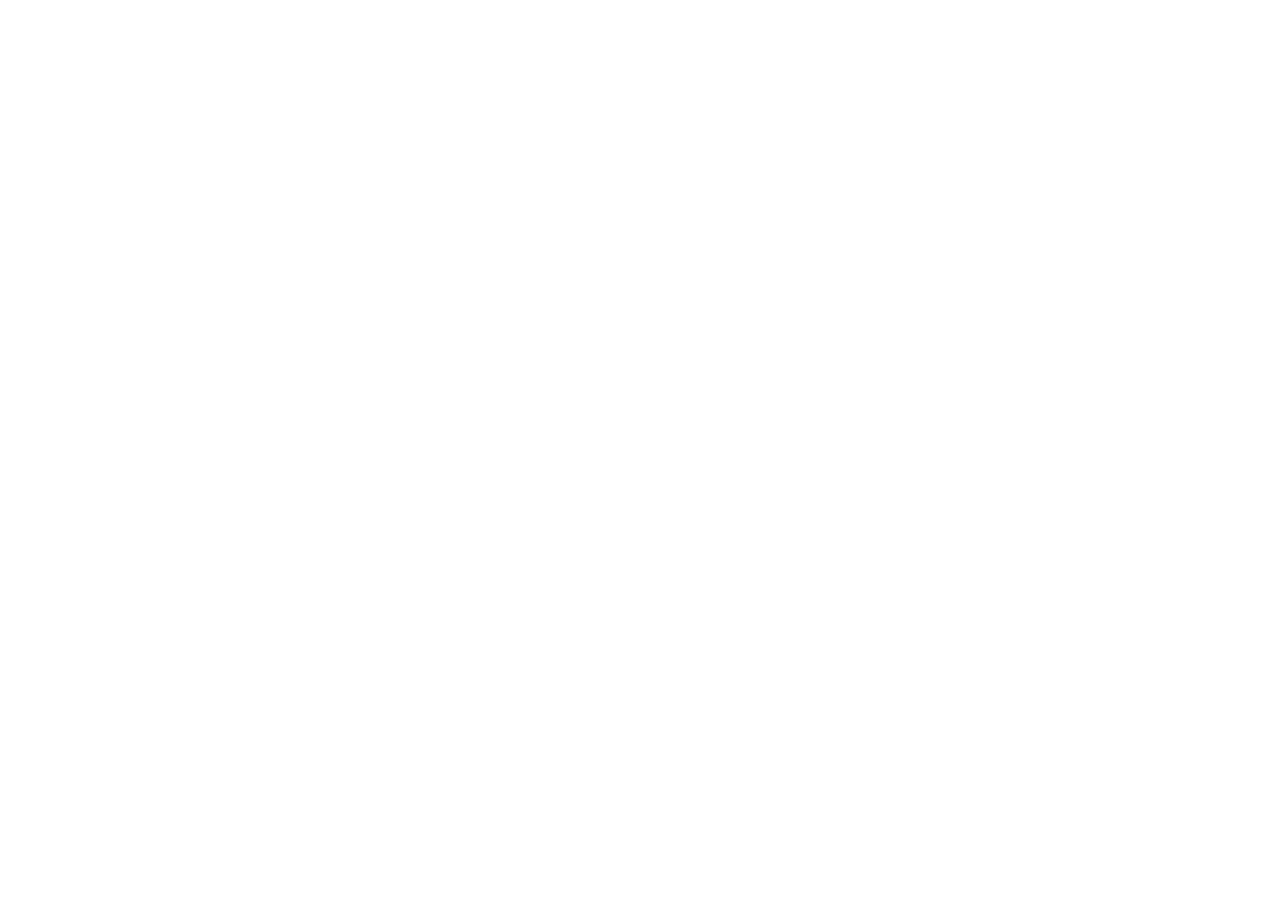
==== Index Principal/Index.html @ dc100b4b "Jesus (inicio)" ====
<!DOCTYPE html>
<html lang="es">
    <head>
        <meta charset="UTF-8">
        <meta name="viewport" content="width=device-width, initial-scale=1.0, maximum-scale=1.0">
        <meta http-equiv="X-UA-Compatible" content="IE=edge,chrome=1">
        <meta name="description" content="Pagina de soporte, support, bolsistas, practicantes, externos, desarrollo">
        <link rel="shortcut icon" type="image/x-icon" href="img/icono.ico">
        <title>Oficina de Soporte y Desarrollo Tecnologico</title>
    </head>
    <body>
        
    </body>
</html>
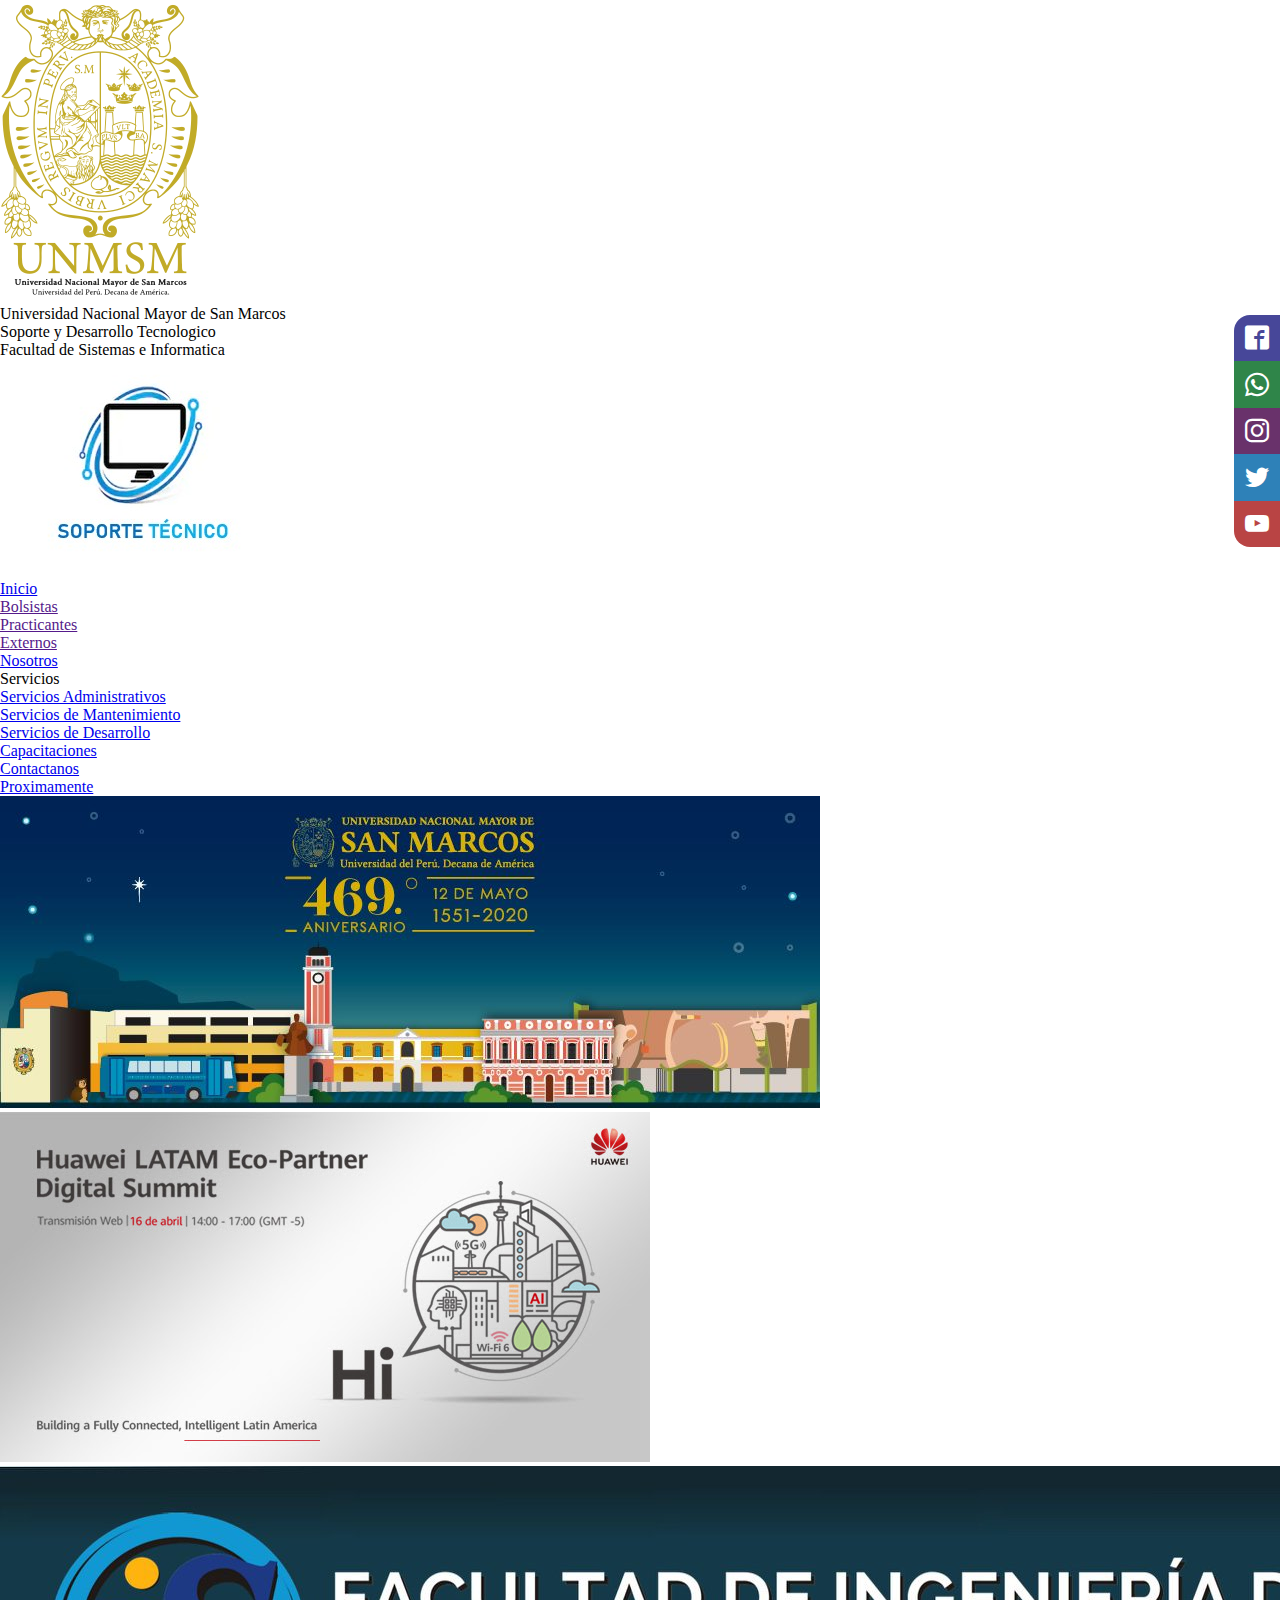
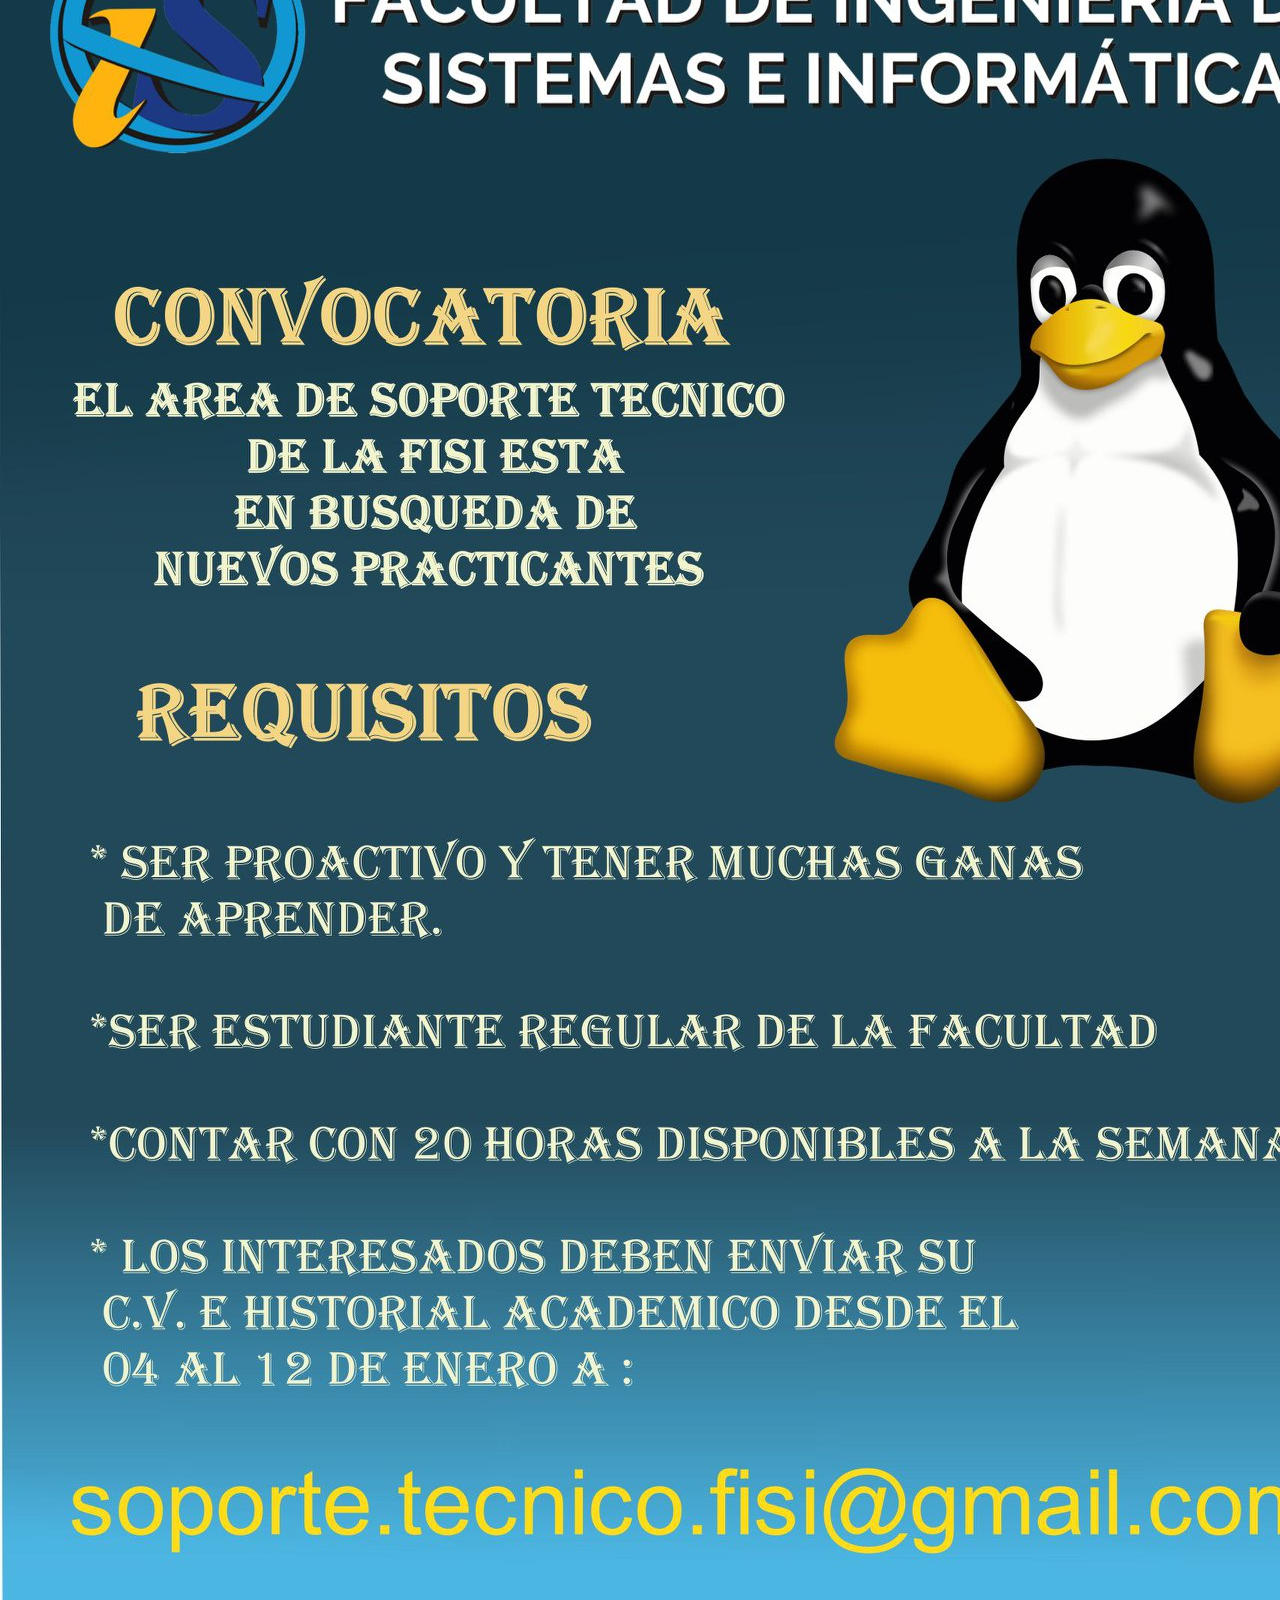
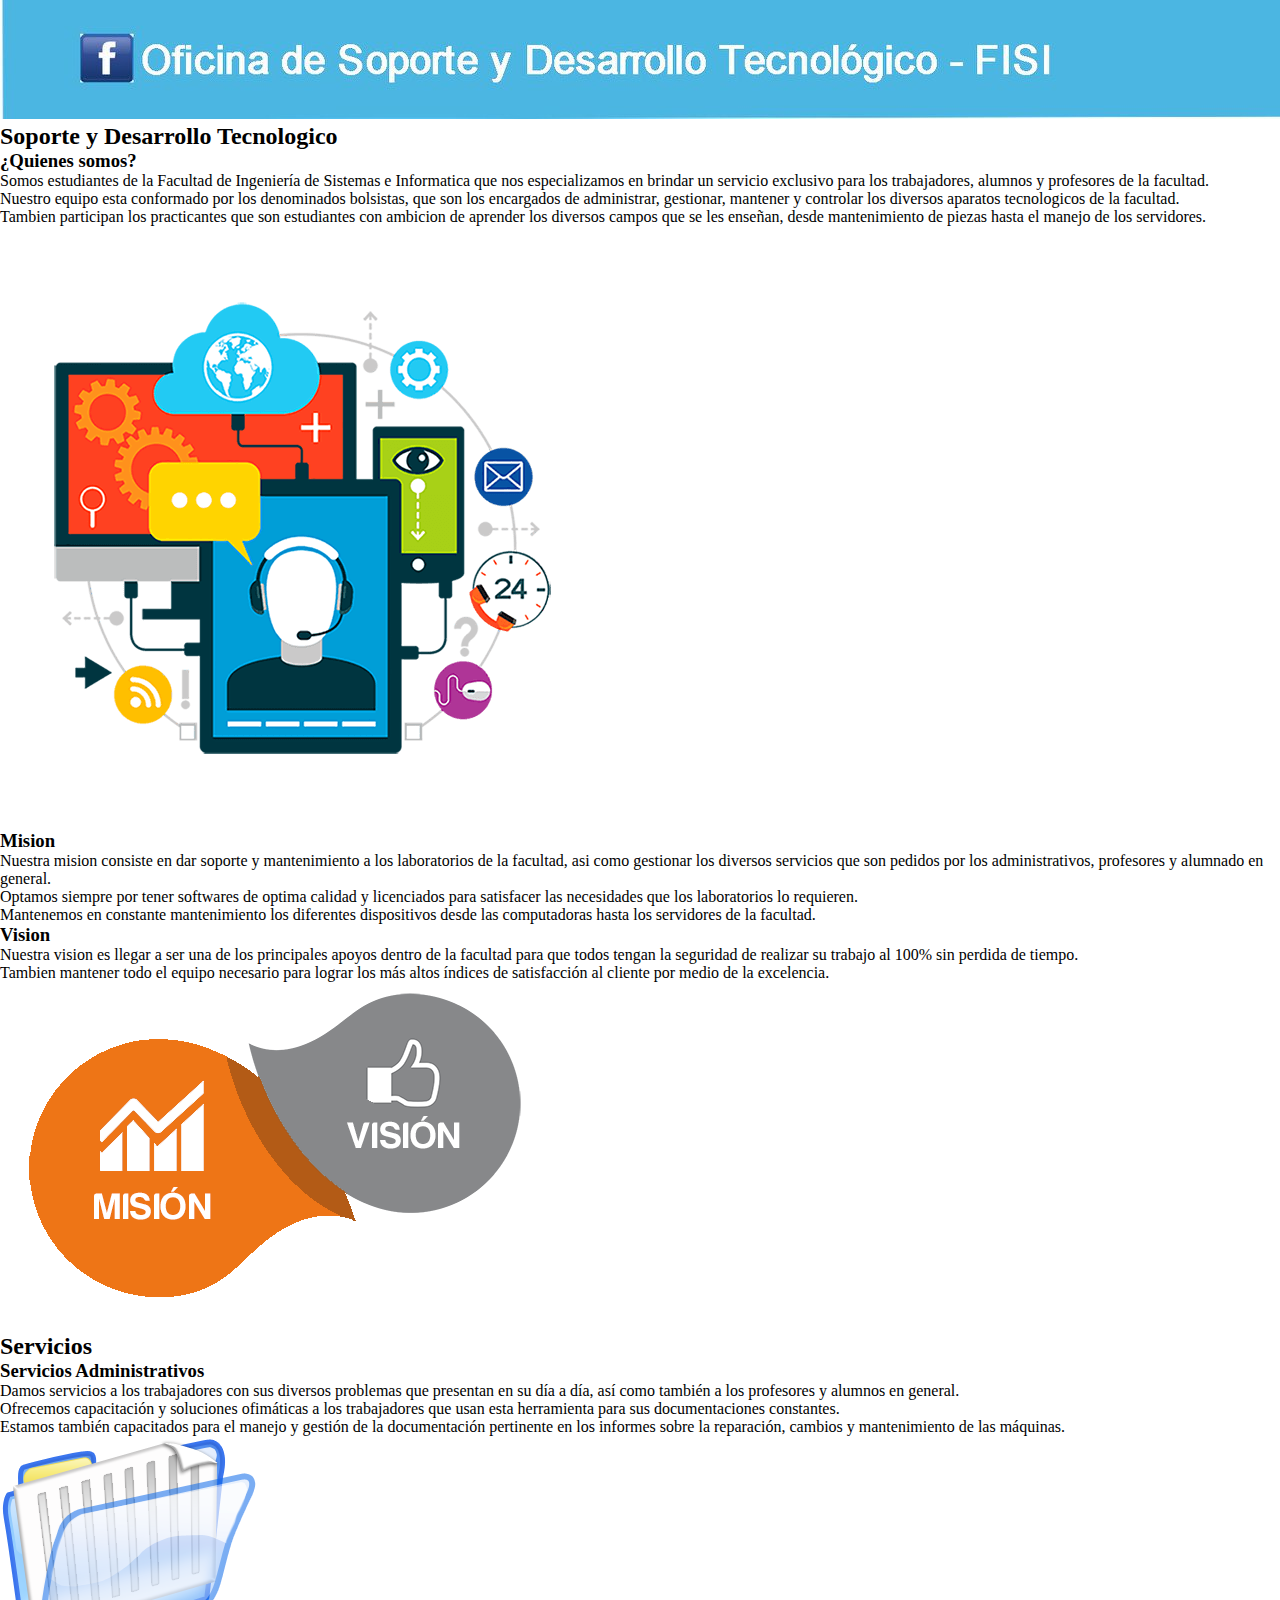
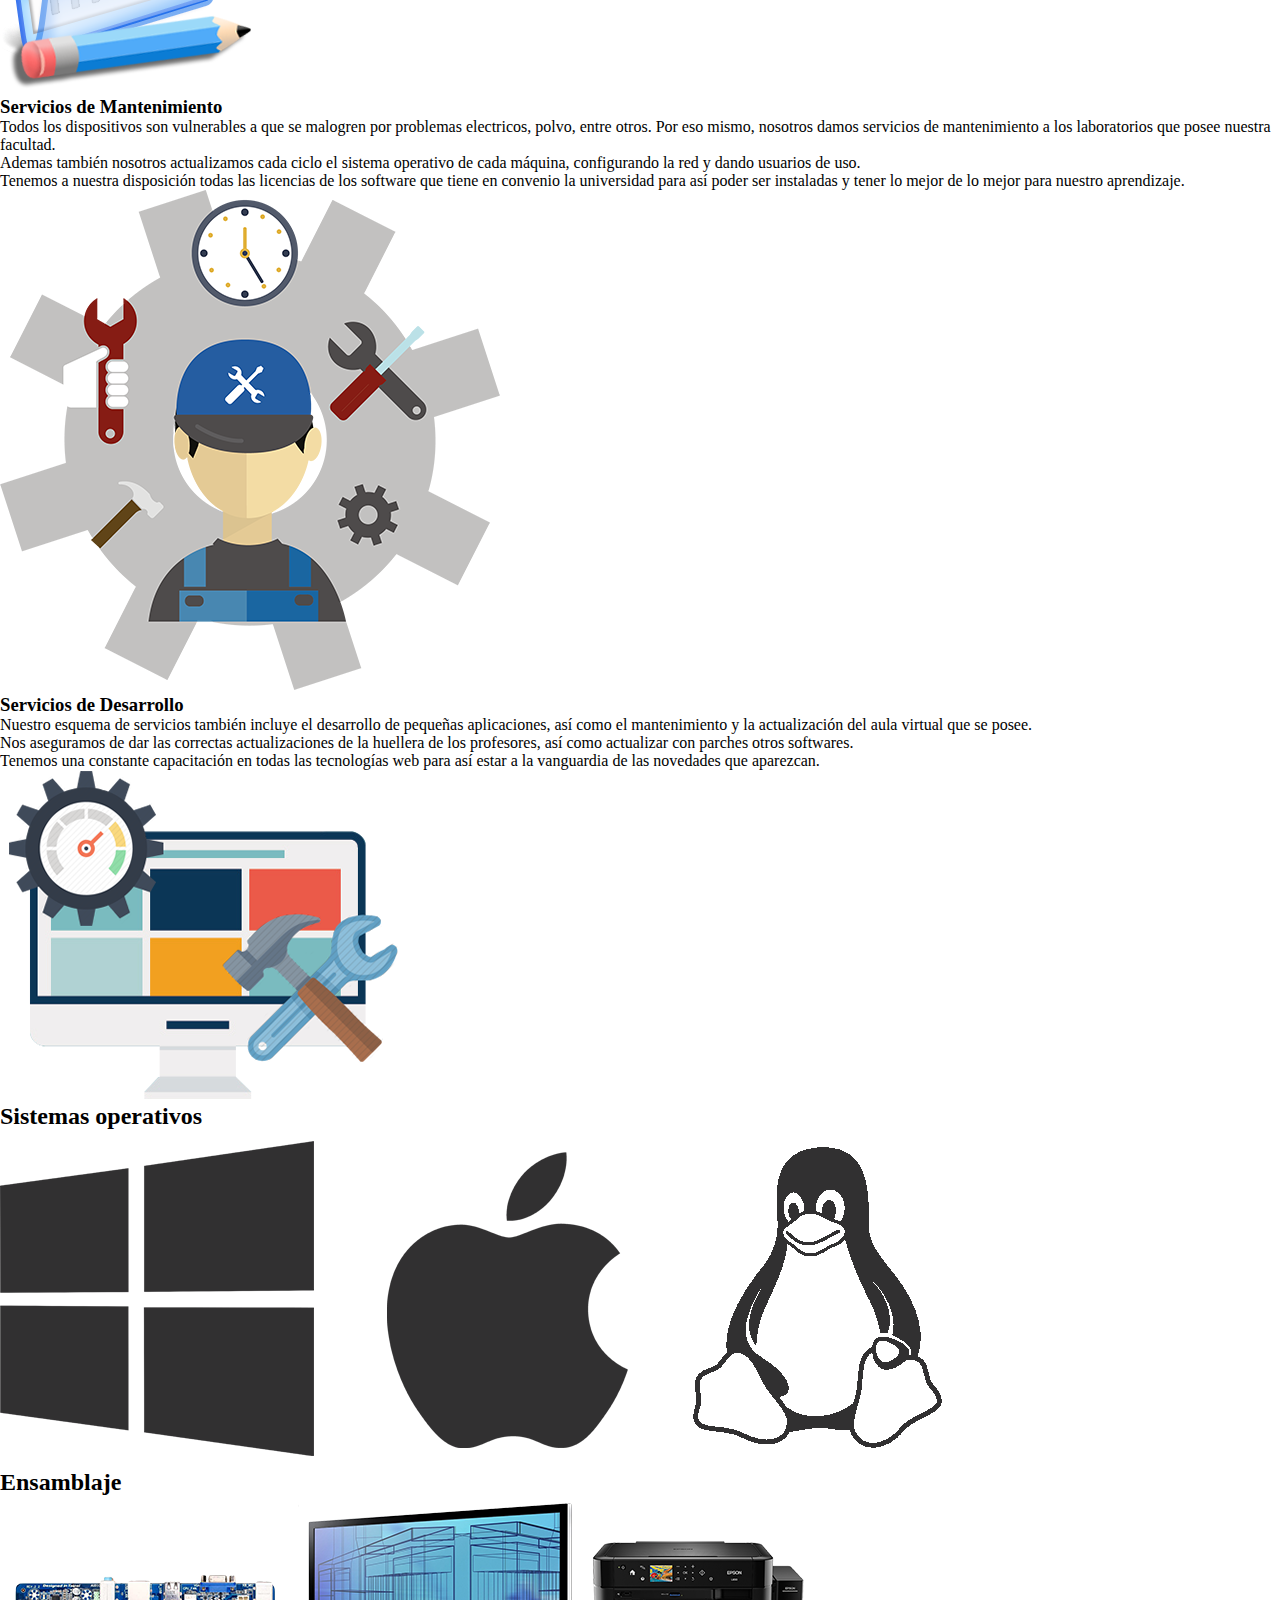
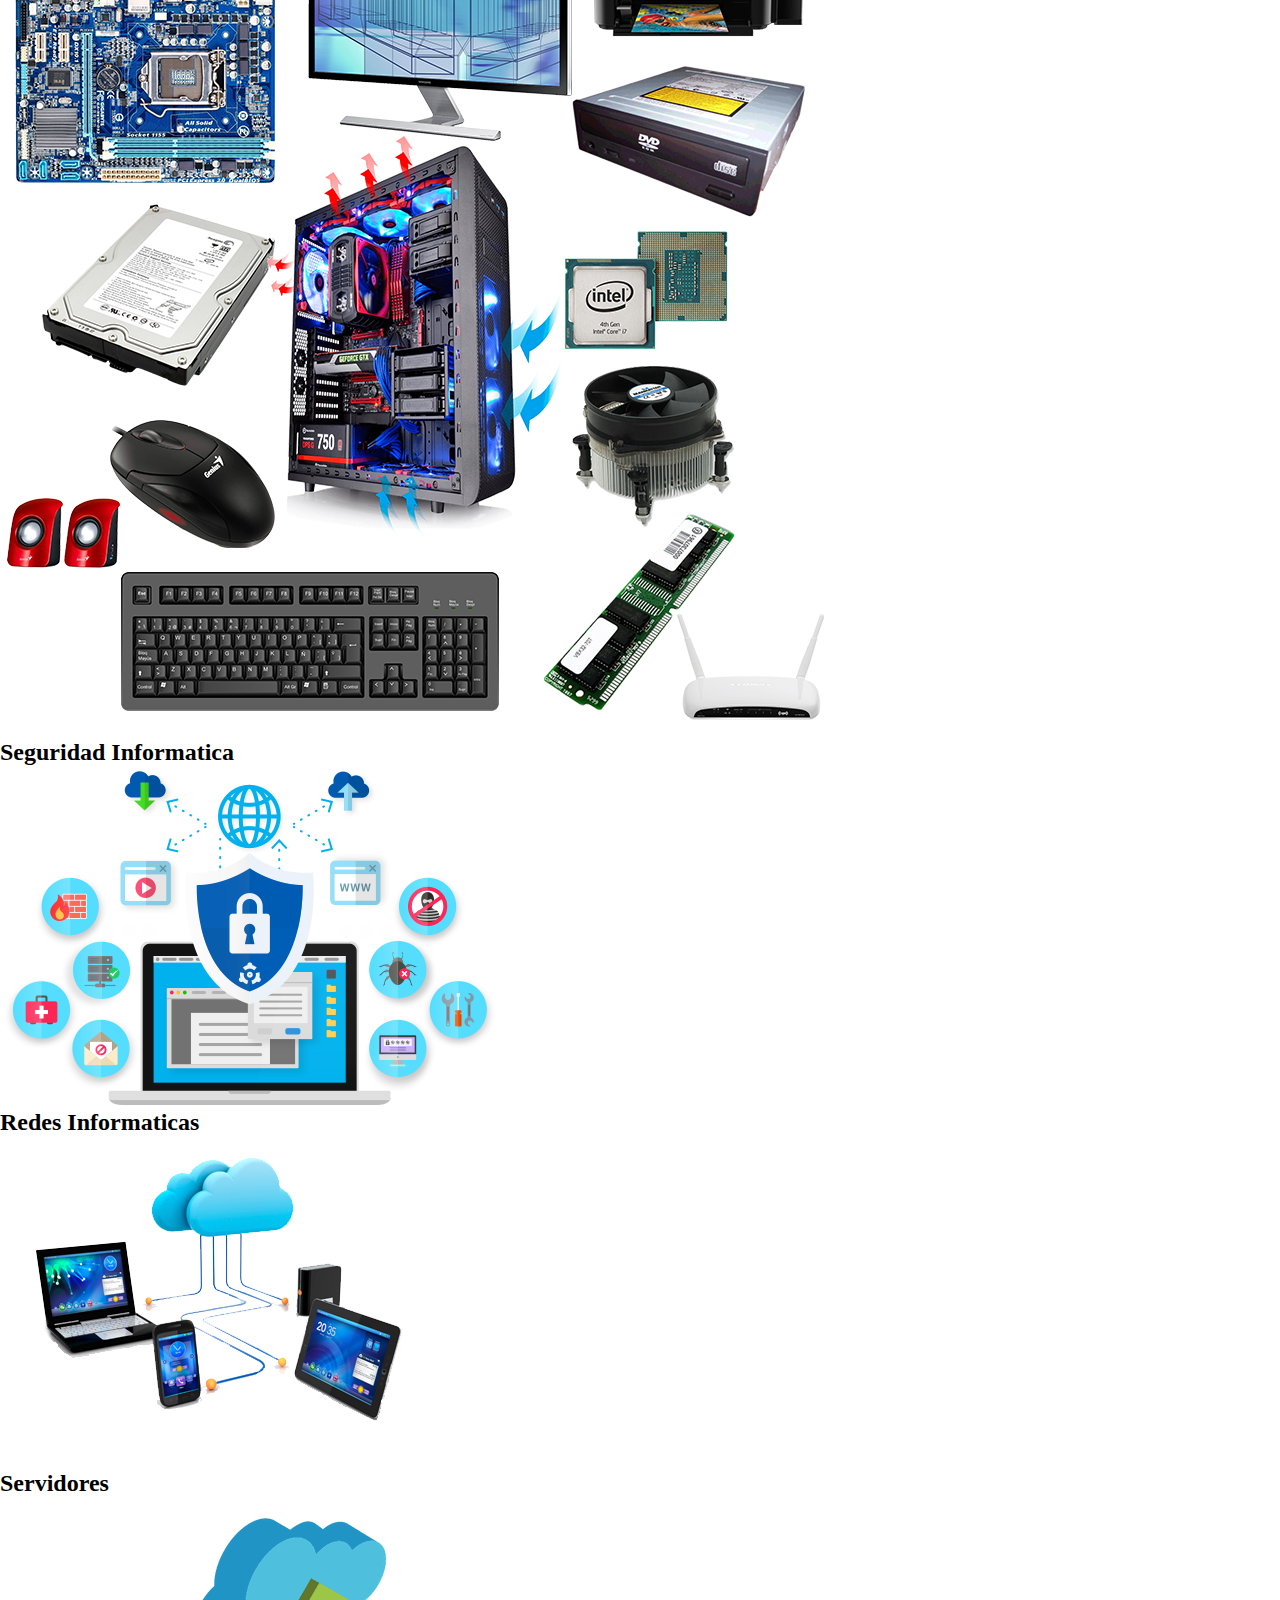
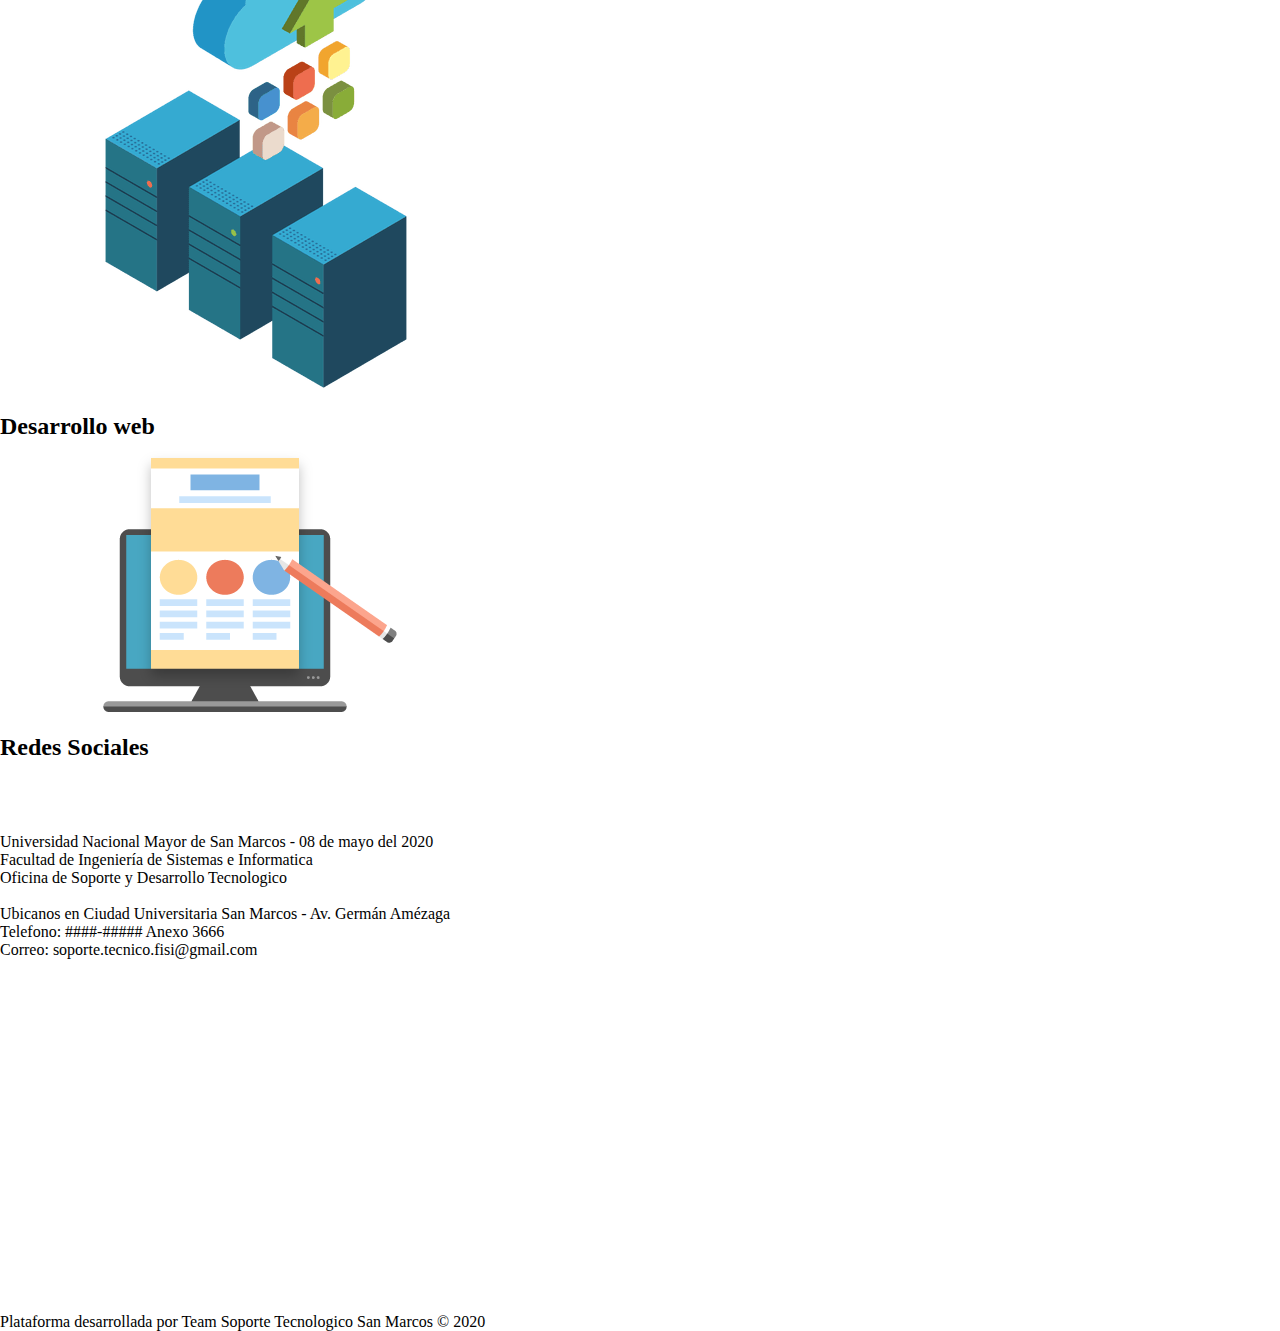
==== commit bba9e098: "Index-Esqueleto" ====
--- a/Index Principal/Index.html
+++ b/Index Principal/Index.html
@@ -2,13 +2,307 @@
 <html lang="es">
     <head>
         <meta charset="UTF-8">
-        <meta name="viewport" content="width=device-width, initial-scale=1.0, maximum-scale=1.0">
-        <meta http-equiv="X-UA-Compatible" content="IE=edge,chrome=1">
-        <meta name="description" content="Pagina de soporte, support, bolsistas, practicantes, externos, desarrollo">
+               
+        <meta name="author" content="Team Soporte Tecnologico San Marcos">
+        <meta name="copyright" content="Oficina de Soporte Tecnologico">
+        <meta name="description" content="Página Oficial de la Oficina de Soporte y Desarrollo Tecnologico - 
+                Bienvenidos al portal de soporte técnico de la Universidad Nacional Mayor de San Marcos 2020">
+        <meta name="keywords" content="Soporte Tecnico, soporte, UNMSM, Universidad Nacional Mayor de San
+                Marcos, desarrollo, Fisi, FISI, tecnología, Facultad de Sistemas e Informatica">
+        <meta name="robots" content="index,follow">
+        <meta http-equiv="PICS-Label" content='PICS-1.1 "1996.05.04708:15-0798" r(n0 s0 v0 l0)'>
+        <meta http-equiv="X-UA-Compatible" content="IE=edge,chrome=1">        
+        <meta name="viewport" content="width=device-width, initial-scale=1">
+
+        <title>Oficina de Soporte y Desarrollo Tecnologico</title>
+        
         <link rel="shortcut icon" type="image/x-icon" href="img/icono.ico">
-        <title>Oficina de Soporte y Desarrollo Tecnologico</title>
+
+        <link rel="stylesheet" type="text/css" href="css/estilo_hoja.css">  
+        <link rel="stylesheet" type="text/css" href="css/estilo_efectos.css">
+        <link rel="stylesheet" type="text/css" href="css/fonts.css">
+        
+        <script src="js/animaciones.js"></script>
     </head>
+    
     <body>
+        <div id="contenedor-carga">
+            <div id="carga"></div>
+        </div>
+
+        <header>
+            <div>
+                <figure>
+                    <img src="img/unmsm.png">
+                </figure>
+
+                <p> Universidad Nacional Mayor de San Marcos </p>
+                <p> Soporte y Desarrollo Tecnologico </p>
+                <p> Facultad de Sistemas e Informatica </p>
+
+                <figure>
+                    <img src="img/icono.jpeg">
+                </figure>
+            </div>
+
+            <nav>
+                <ul>
+                    <li><a href="Index.html" > Inicio </a></li>
+                    <li><a href="" > Bolsistas </a></li>
+                    <li><a href="" > Practicantes </a></li>
+                    <li><a href="" > Externos </a></li>
+                </ul>
+            </nav>
+        </header>
+
+        <aside>
+            <ul>
+                <li><a href="Index.html#Nosotros"> Nosotros </a></li>
+                <li>
+                    <a> Servicios </a>
+                    <ul>
+                        <li><a href="Index.html#Servadmi"> Servicios Administrativos </a></li>
+                        <li><a href="Index.html#Servmante"> Servicios de Mantenimiento </a></li>
+                        <li><a href="Index.html#Servdesarr"> Servicios de Desarrollo </a></li>
+                    </ul>
+                </li>
+                <li><a href="Index.html#Capacitaciones"> Capacitaciones </a></li>
+                <li><a href="Index.html#Contacto"> Contactanos </a></li>
+                <li><a href="Index.html#Proximamente"> Proximamente </a></li>
+            </ul>
+        </aside>
+
+        <div id="social-bar">
+            <a href="https://www.facebook.com/SyD.FISI/" class="icon icon-facebook2" target="_blank"></a>
+            <a href="" class="icon icon-whatsapp" target="_blank"></a>
+            <a href="" class="icon icon-instagram" target="_blank"></a>
+            <a href="" class="icon icon-twitter" target="_blank"></a>
+            <a href="" class="icon icon-youtube" target="_blank"></a>         
+        </div>
         
+        <section id=main>
+            <section>
+                <figure>
+                    <img src="img/ima1.jpg">
+                </figure>
+
+                <figure>
+                    <img src="img/ima2.jpg">
+                </figure>
+
+                <figure>
+                    <img src="img/ima3.jpg">
+                </figure>
+            </section>
+
+            <section id=Nosotros>
+                <div>
+                    <h2> Soporte y Desarrollo Tecnologico </h2>
+
+                    <div>
+                        <h3> ¿Quienes somos? </h3>
+
+                        <p>
+                            Somos estudiantes de la Facultad de Ingeniería de Sistemas e Informatica que nos 
+                            especializamos en brindar un servicio exclusivo para los trabajadores, alumnos y 
+                            profesores de la facultad. <br>
+                            Nuestro equipo esta conformado por los denominados bolsistas, que son los encargados 
+                            de administrar, gestionar, mantener y controlar los diversos aparatos tecnologicos
+                            de la facultad. <br>
+                            Tambien participan los practicantes que son estudiantes con ambicion de aprender los
+                            diversos campos que se les enseñan, desde mantenimiento de piezas hasta el manejo de 
+                            los servidores.
+                        </p>
+
+                        <figure>
+                            <img src="img/imagen1.png">
+                        </figure>
+                    </div>
+
+                    <div>
+                        <div>
+                            <h3> Mision </h3>
+                            
+                            <p>
+                                Nuestra mision consiste en dar soporte y mantenimiento a los laboratorios de 
+                                la facultad, asi como gestionar los diversos servicios que son pedidos por los
+                                administrativos, profesores y alumnado en general. <br>
+                                Optamos siempre por tener softwares de optima calidad y licenciados para satisfacer
+                                las necesidades que los laboratorios lo requieren. <br>
+                                Mantenemos en constante mantenimiento los diferentes dispositivos desde las
+                                computadoras hasta los servidores de la facultad. <br>
+                            </p>
+                        </div>
+
+                        <div>
+                            <h3> Vision </h3>
+                            <p>
+                                Nuestra vision es llegar a ser una de los principales apoyos dentro de la facultad
+                                para que todos tengan la seguridad de realizar su trabajo al 100% sin perdida de tiempo. <br>
+                                Tambien mantener todo el equipo necesario para lograr los más altos índices de satisfacción
+                                al cliente por medio de la excelencia. <br>
+                            </p>
+                        </div>
+
+                        <figure>
+                            <img src="img/mision-vision.png">
+                        </figure>
+                    </div>
+                </div>
+            </section>
+
+            <section>
+                <h2> Servicios </h2>
+
+                <div id="Servadmi">
+                    <h3> Servicios Administrativos </h3>
+
+                    <p> 
+                        Damos servicios a los trabajadores con sus diversos problemas que presentan en su
+                        día a día, así como también a los profesores y alumnos en general. <br>
+                        Ofrecemos capacitación y soluciones ofimáticas a los trabajadores que usan esta 
+                        herramienta para sus documentaciones constantes. <br>
+                        Estamos también capacitados para el manejo y gestión de la documentación pertinente
+                        en los informes sobre la reparación, cambios y mantenimiento de las máquinas. <br> 
+                    </p>
+                   
+                    <figure>
+                        <img src="img/documentos.png">
+                    </figure>
+                </div>
+
+                <div id="Servmante">
+                    <h3> Servicios de Mantenimiento </h3>
+
+                    <p>
+                        Todos los dispositivos son vulnerables a que se malogren por problemas electricos,
+                        polvo, entre otros. Por eso mismo, nosotros damos servicios de mantenimiento a los
+                        laboratorios que posee nuestra facultad. <br>
+                        Ademas también nosotros actualizamos cada ciclo el sistema operativo de cada máquina,
+                        configurando la red y dando usuarios de uso. <br>
+                        Tenemos a nuestra disposición todas las licencias de los software que tiene en convenio
+                        la universidad para así poder ser instaladas y tener lo mejor de lo mejor para nuestro
+                        aprendizaje. <br>
+                    </p>
+
+                    <figure>
+                        <img src="img/mantenimiento.png">
+                    </figure>
+                </div>
+
+                <div id="Servdesarr">
+                    <h3> Servicios de Desarrollo </h3>
+
+                    <p>
+                        Nuestro esquema de servicios también incluye el desarrollo de pequeñas aplicaciones, así
+                        como el mantenimiento y la actualización del aula virtual que se posee. <br>
+                        Nos aseguramos de dar las correctas actualizaciones de la huellera de los profesores, así
+                        como actualizar con parches otros softwares. <br>
+                        Tenemos una constante capacitación en todas las tecnologías web para así estar a la vanguardia
+                        de las novedades que aparezcan. <br>
+                    </p>
+
+                    <figure>
+                        <img src="img/desarrollo.png">
+                    </figure>
+                </div>
+            </section>
+            
+            <section id="Capacitaciones">
+                <div>
+                    <h2> Sistemas operativos </h2>
+
+                    <figure>
+                        <img src="img/so.png">
+                    </figure>
+                </div>
+
+                <div>
+                    <h2> Ensamblaje </h2>
+
+                    <figure>
+                        <img src="img/ensamblaje.png">
+                    </figure>
+                </div>
+
+                <div>
+                    <h2> Seguridad Informatica </h2>
+
+                    <figure>
+                        <img src="img/sinfo.png">
+                    </figure>
+                </div>
+
+                <div>
+                    <h2> Redes Informaticas </h2>
+
+                    <figure>
+                        <img src="img/redes.png">
+                    </figure>
+                </div>
+
+                <div>
+                    <h2> Servidores </h2>
+
+                    <figure>
+                        <img src="img/servi.png">
+                    </figure>
+                </div>
+
+                <div>
+                    <h2> Desarrollo web </h2>
+
+                    <figure>
+                        <img src="img/web.png">
+                    </figure>
+                </div>
+            </section>
+
+            <section id="Contacto">
+                <div>
+
+                </div>
+            </section>
+
+            <section id="Proximamente">
+                <div>
+
+                </div>
+            </section>
+        </section>
+
+        <footer>
+            <div>
+                <div>
+                    <h2> Redes Sociales </h2>
+                    <div>
+                        <ul>
+                            <li></li>
+                            <li></li>
+                            <li></li>
+                            <li></li>  
+                        </ul>
+                    </div>
+                </div>
+                
+                <div>
+                    Universidad Nacional Mayor de San Marcos - 08 de mayo del 2020 <br>
+                    Facultad de Ingeniería de Sistemas e Informatica <br>
+                    Oficina de Soporte y Desarrollo Tecnologico <br> <br>
+                </div>
+            </div>
+
+            <div>
+                Ubicanos en 
+                Ciudad Universitaria San Marcos - Av. Germán Amézaga <br>
+                Telefono: ####-##### Anexo 3666 <br>
+                Correo: soporte.tecnico.fisi@gmail.com <br>
+                <iframe src="https://www.google.com/maps/embed?pb=!1m18!1m12!1m3!1d3901.8577527245575!2d-77.08759568362854!3d-12.053306690461687!2m3!1f0!2f0!3f0!3m2!1i1024!2i768!4f13.1!3m3!1m2!1s0x0%3A0x0!2zMTLCsDAzJzExLjkiUyA3N8KwMDUnMDcuNSJX!5e0!3m2!1ses-419!2spe!4v1588923038092!5m2!1ses-419!2spe" width="550" height="350" frameborder="0" tabindex="0"></iframe>
+            </div>
+
+            <div>
+                Plataforma desarrollada por Team Soporte Tecnologico San Marcos © 2020
+            </div>
+        </footer>
     </body>
 </html>--- a/Index Principal/css/estilo_efectos.css
+++ b/Index Principal/css/estilo_efectos.css
@@ -0,0 +1,95 @@
+*,*:after, *:before{
+    margin: 0;
+    padding: 0;
+    -webkit-box-sizing: border-box;
+    -moz-box-sizing: border-box;
+    box-sizing: border-box;
+}
+
+#contenedor-carga{
+    background-color: rgb(248, 248, 248);
+    height: 100%;
+    width: 100%;
+    position: fixed;
+    -webkit-transition: all 2.5s ease;
+    -o-transition: all 2.5s ease;
+    transition: all 2.5s ease;
+    z-index: 10000;
+}
+
+#carga{
+    border: 2.5px solid #ccc;
+    border-top-color: rgb(18, 19, 83);
+    border-top-style: groove;
+    height: 100px;
+    width: 100px;
+    border-radius: 100%;
+
+    position: absolute;
+    top: 0;
+    left: 0;
+    right: 0;
+    bottom: 0;
+    margin: auto;
+    -webkit-animation: girar 1.5s linear infinite;
+    -o-animation: girar 1.5s linear infinite;
+    animation: girar 1.5s linear infinite;
+}
+
+@keyframes girar{
+    from { transform: rotate(0deg);}
+    to { transform: rotate(360deg);}
+}
+
+#social-bar{
+    position: fixed;
+    right: 0;
+    top: 35%;
+    font-size: 1.5rem;
+    display: flex;
+    flex-direction: column;
+    align-items: flex-end;
+    z-index: 1000;
+}
+
+.icon{
+    color: white;
+    text-decoration: none;
+    padding: .7rem;
+    display: flex;
+    transition: all .5s;
+}
+
+.icon:first-child{
+    border-radius: 1rem 0 0 0;
+}
+
+.icon:last-child{
+    border-radius: 0 0 0 1rem;
+}
+
+.icon:hover{
+    padding-left: 3rem;
+    border-radius: 1rem 0 0 1rem;
+    box-shadow: 0 0 .5rem rgba(0, 0, 0, 0.42);
+}
+
+.icon-facebook2{
+    background: rgb(71, 71, 153);
+}
+
+.icon-whatsapp{
+    background: rgb(47, 133, 73);
+}
+
+.icon-instagram{
+    background: rgb(105, 50, 107);
+}
+
+.icon-twitter{
+    background: rgb(46, 129, 184);
+}
+
+.icon-youtube{
+    background: rgb(185, 68, 68);
+}--- a/Index Principal/css/fonts.css
+++ b/Index Principal/css/fonts.css
@@ -0,0 +1,42 @@
+@font-face {
+  font-family: 'icomoon';
+  src:  url('fonts/icomoon.eot?21xoeg');
+  src:  url('fonts/icomoon.eot?21xoeg#iefix') format('embedded-opentype'),
+    url('fonts/icomoon.ttf?21xoeg') format('truetype'),
+    url('fonts/icomoon.woff?21xoeg') format('woff'),
+    url('fonts/icomoon.svg?21xoeg#icomoon') format('svg');
+  font-weight: normal;
+  font-style: normal;
+  font-display: block;
+}
+
+[class^="icon-"], [class*=" icon-"] {
+  /* use !important to prevent issues with browser extensions that change fonts */
+  font-family: 'icomoon' !important;
+  speak: none;
+  font-style: normal;
+  font-weight: normal;
+  font-variant: normal;
+  text-transform: none;
+  line-height: 1;
+
+  /* Better Font Rendering =========== */
+  -webkit-font-smoothing: antialiased;
+  -moz-osx-font-smoothing: grayscale;
+}
+
+.icon-facebook2:before {
+  content: "\ea91";
+}
+.icon-instagram:before {
+  content: "\ea92";
+}
+.icon-whatsapp:before {
+  content: "\ea93";
+}
+.icon-twitter:before {
+  content: "\ea96";
+}
+.icon-youtube:before {
+  content: "\ea9d";
+}
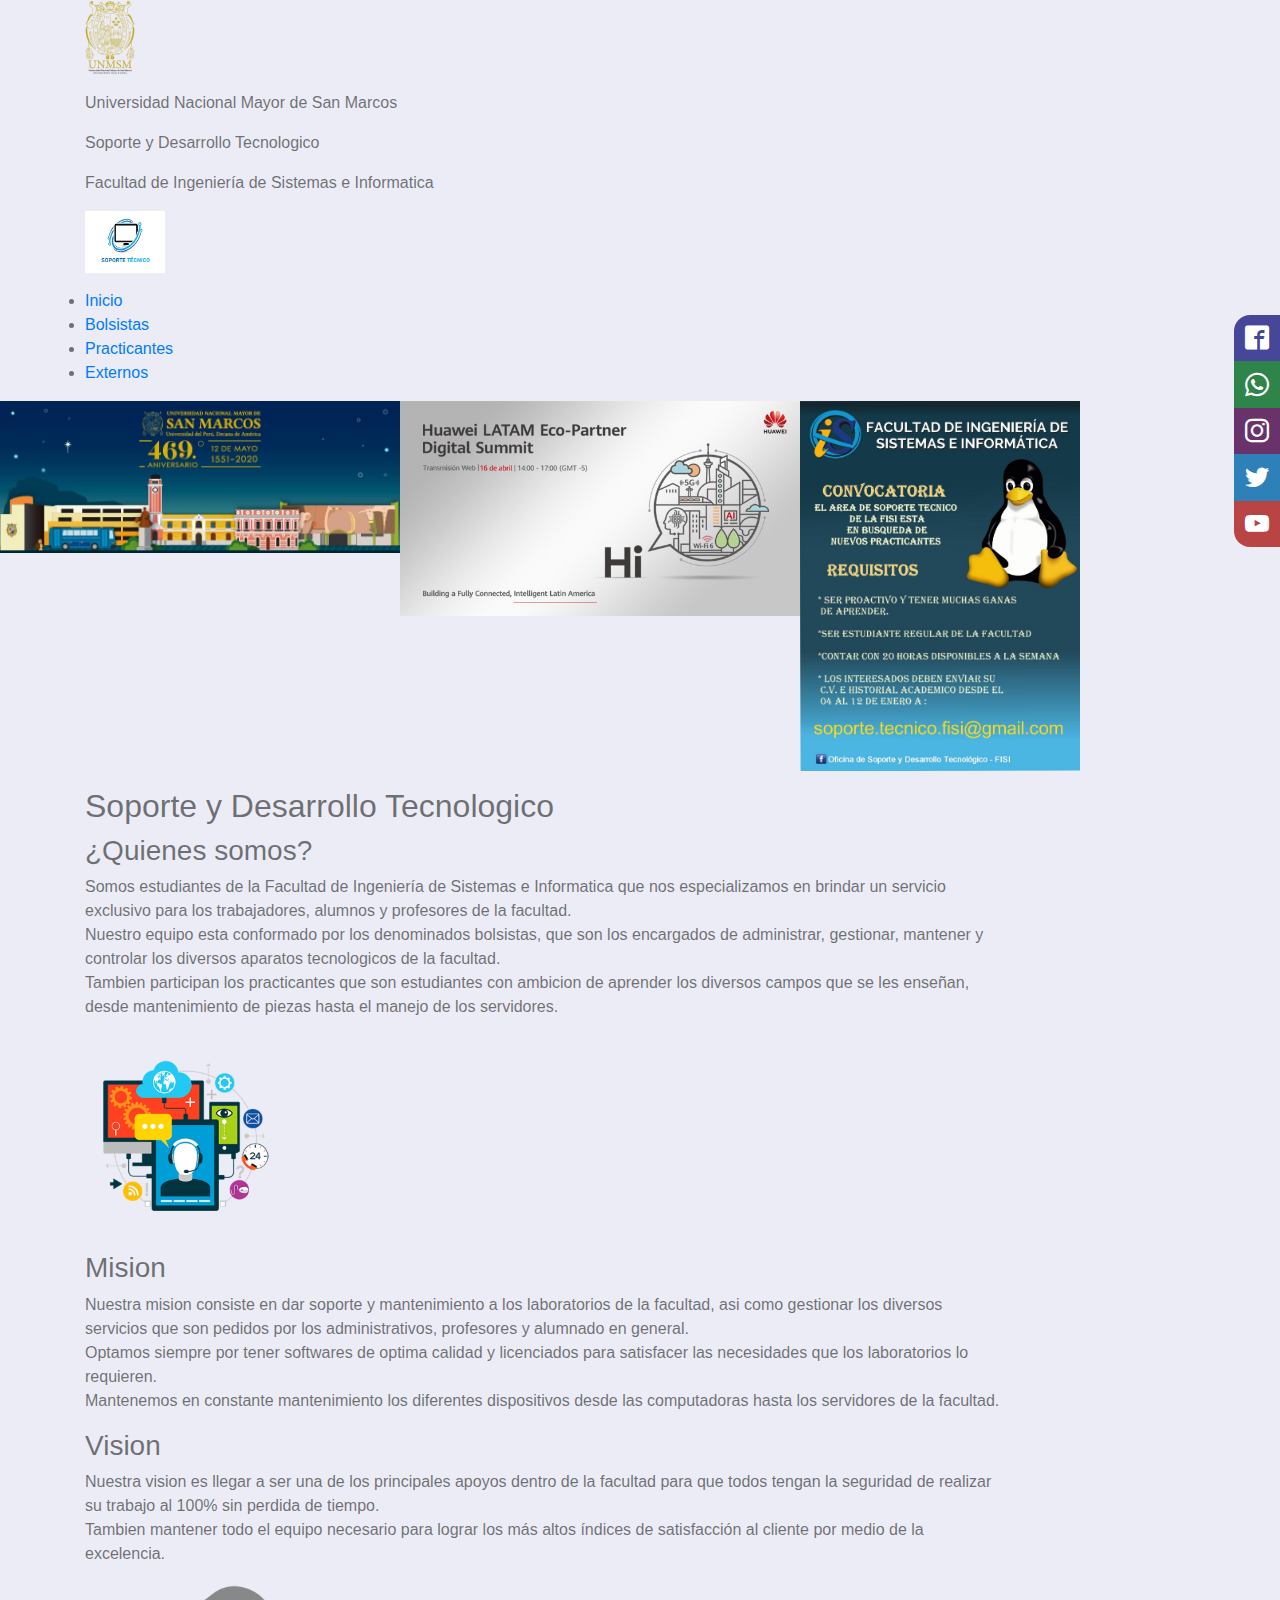
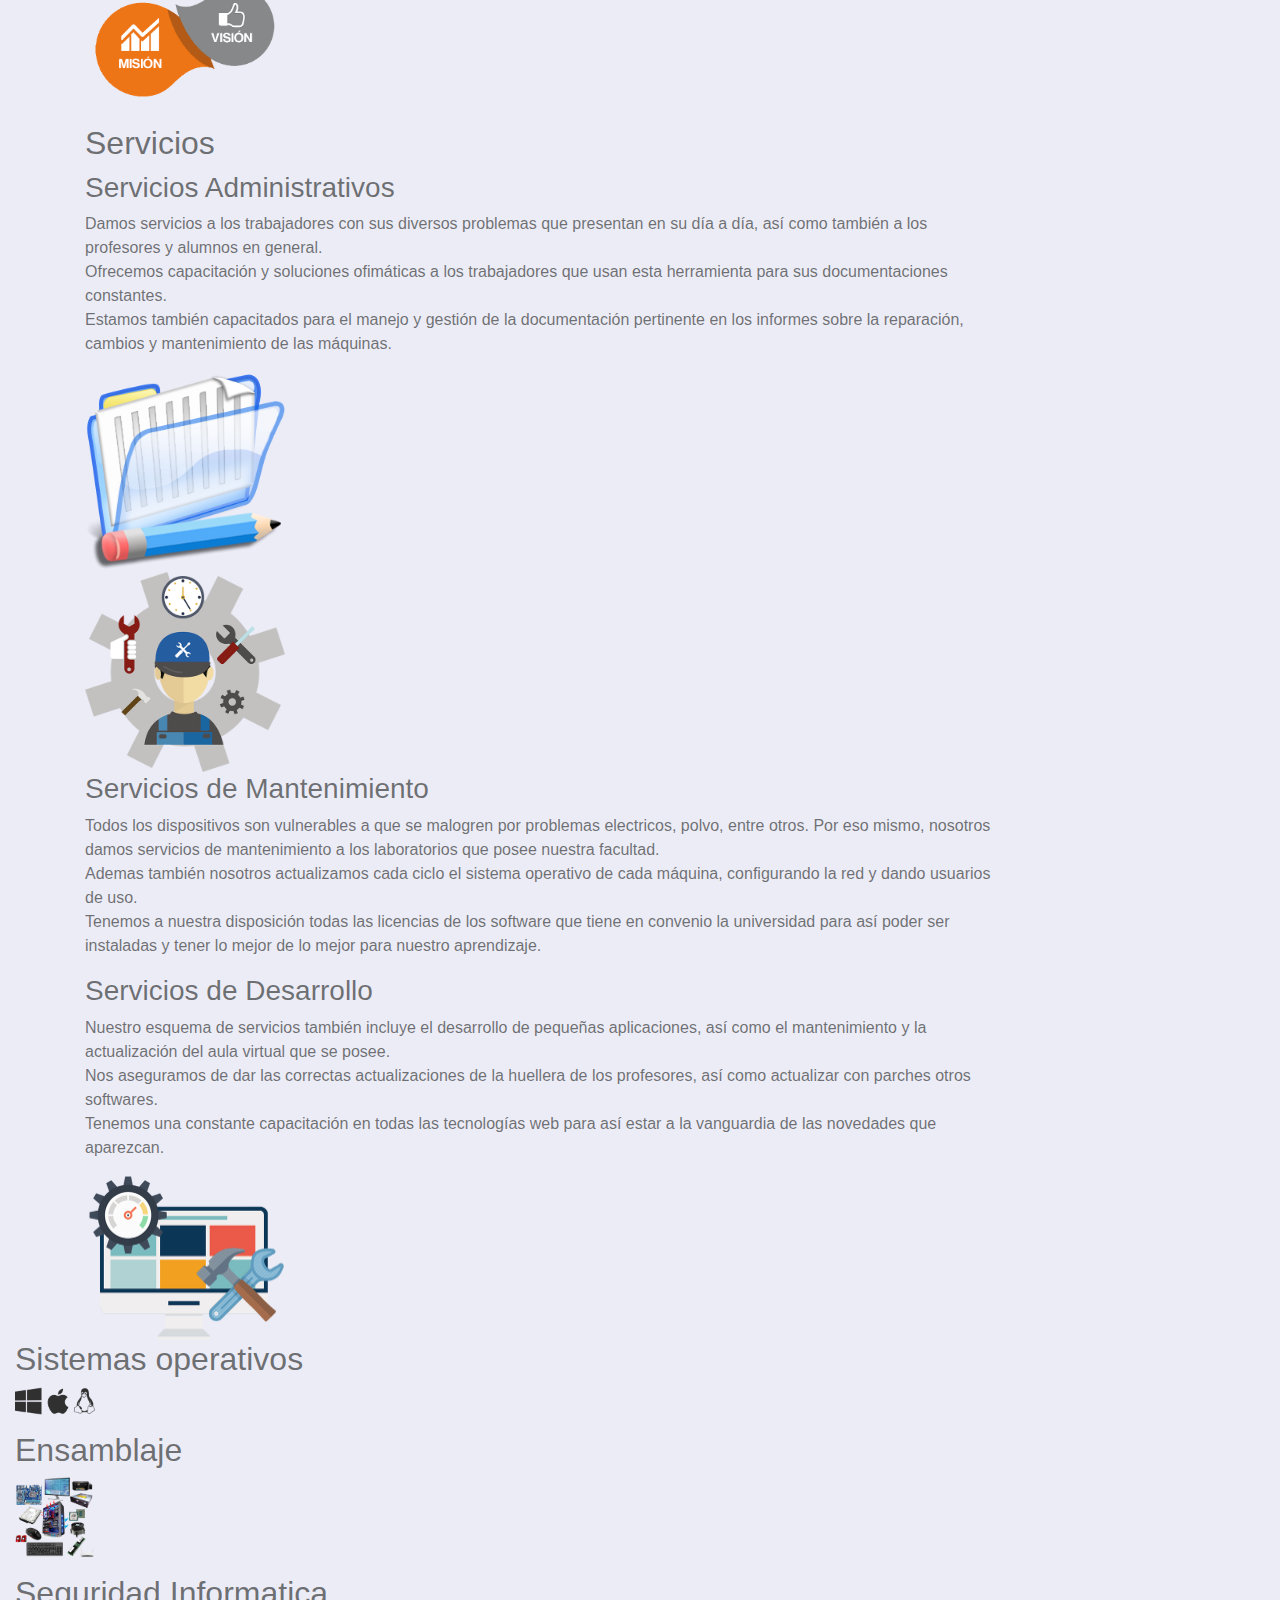
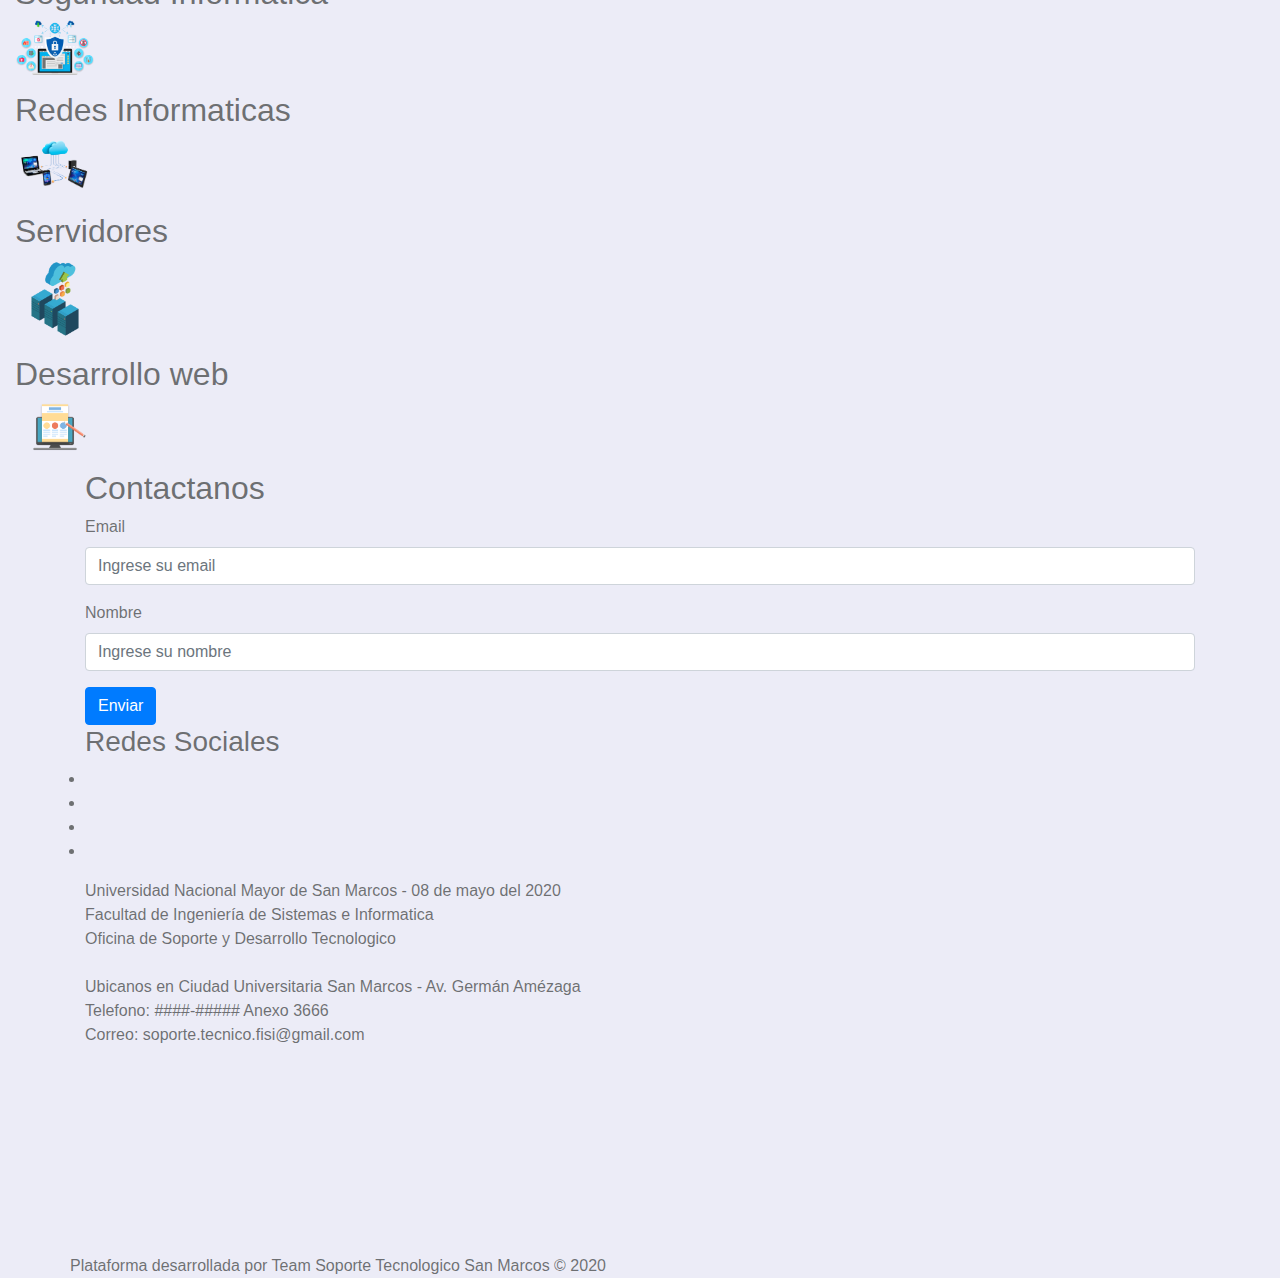
==== commit 099e01c3: "Actualizacion-Esqueleto arreglado" ====
--- a/Index Principal/Index.html
+++ b/Index Principal/Index.html
@@ -12,7 +12,10 @@
         <meta name="robots" content="index,follow">
         <meta http-equiv="PICS-Label" content='PICS-1.1 "1996.05.04708:15-0798" r(n0 s0 v0 l0)'>
         <meta http-equiv="X-UA-Compatible" content="IE=edge,chrome=1">        
-        <meta name="viewport" content="width=device-width, initial-scale=1">
+        <meta name="viewport" content="width=device-width, initial-scale=1, shrink-to-fit=no">
+
+        <!-- Bootstrap CSS -->
+        <link rel="stylesheet" type="text/css" href="css/bootstrap.min.css">
 
         <title>Oficina de Soporte y Desarrollo Tecnologico</title>
         
@@ -28,25 +31,30 @@
     <body>
         <div id="contenedor-carga">
             <div id="carga"></div>
+            
+                <img src="img/icono.ico">
+            
         </div>
 
-        <header>
-            <div>
-                <figure>
+        <header class="container">
+            <div class="row">
+                <figure id="cabimg1" class="col-5">
                     <img src="img/unmsm.png">
                 </figure>
 
-                <p> Universidad Nacional Mayor de San Marcos </p>
-                <p> Soporte y Desarrollo Tecnologico </p>
-                <p> Facultad de Sistemas e Informatica </p>
-
-                <figure>
+                <div class="col-10">
+                    <p> Universidad Nacional Mayor de San Marcos </p>
+                    <p> Soporte y Desarrollo Tecnologico </p>
+                    <p> Facultad de Ingeniería de Sistemas e Informatica </p>
+                </div>
+
+                <figure id="cabimg2" class="col-5">
                     <img src="img/icono.jpeg">
                 </figure>
             </div>
 
-            <nav>
-                <ul>
+            <nav class="row">
+                <ul class="col-12">
                     <li><a href="Index.html" > Inicio </a></li>
                     <li><a href="" > Bolsistas </a></li>
                     <li><a href="" > Practicantes </a></li>
@@ -54,8 +62,8 @@
                 </ul>
             </nav>
         </header>
-
-        <aside>
+        
+        <aside style="display:none">
             <ul>
                 <li><a href="Index.html#Nosotros"> Nosotros </a></li>
                 <li>
@@ -73,88 +81,91 @@
         </aside>
 
         <div id="social-bar">
-            <a href="https://www.facebook.com/SyD.FISI/" class="icon icon-facebook2" target="_blank"></a>
-            <a href="" class="icon icon-whatsapp" target="_blank"></a>
-            <a href="" class="icon icon-instagram" target="_blank"></a>
-            <a href="" class="icon icon-twitter" target="_blank"></a>
-            <a href="" class="icon icon-youtube" target="_blank"></a>         
+            <a href="https://www.facebook.com/SyD.FISI/" class="iconono icon-facebook2" target="_blank"></a>
+            <a href="" class="iconono icon-whatsapp" target="_blank"></a>
+            <a href="" class="iconono icon-instagram" target="_blank"></a>
+            <a href="" class="iconono icon-twitter" target="_blank"></a>
+            <a href="" class="iconono icon-youtube" target="_blank"></a>         
         </div>
-        
-        <section id=main>
-            <section>
+            
+        <section class="container-fluid">
+            <div class="row">
                 <figure>
-                    <img src="img/ima1.jpg">
+                    <img width="400" src="img/ima1.jpg">
                 </figure>
 
                 <figure>
-                    <img src="img/ima2.jpg">
+                    <img width="400" src="img/ima2.jpg">
                 </figure>
 
                 <figure>
-                    <img src="img/ima3.jpg">
-                </figure>
-            </section>
-
-            <section id=Nosotros>
-                <div>
-                    <h2> Soporte y Desarrollo Tecnologico </h2>
-
+                    <img width="280" src="img/ima3.jpg">
+                </figure>
+            </div>
+        </section>
+
+        <section id=Nosotros class="container">
+            <h2> Soporte y Desarrollo Tecnologico </h2>
+
+            <div class="row">
+                <div class="col-10">
+                    <h3> ¿Quienes somos? </h3>
+
+                    <p>
+                        Somos estudiantes de la Facultad de Ingeniería de Sistemas e Informatica que nos 
+                        especializamos en brindar un servicio exclusivo para los trabajadores, alumnos y 
+                        profesores de la facultad. <br>
+                        Nuestro equipo esta conformado por los denominados bolsistas, que son los encargados 
+                        de administrar, gestionar, mantener y controlar los diversos aparatos tecnologicos
+                        de la facultad. <br>
+                        Tambien participan los practicantes que son estudiantes con ambicion de aprender los
+                        diversos campos que se les enseñan, desde mantenimiento de piezas hasta el manejo de 
+                        los servidores.
+                    </p>
+
+                    <figure id="cabimg3">
+                        <img src="img/imagen1.png">
+                    </figure>
+                </div>
+
+                <div class="col-10">
                     <div>
-                        <h3> ¿Quienes somos? </h3>
-
+                        <h3> Mision </h3>
+                        
                         <p>
-                            Somos estudiantes de la Facultad de Ingeniería de Sistemas e Informatica que nos 
-                            especializamos en brindar un servicio exclusivo para los trabajadores, alumnos y 
-                            profesores de la facultad. <br>
-                            Nuestro equipo esta conformado por los denominados bolsistas, que son los encargados 
-                            de administrar, gestionar, mantener y controlar los diversos aparatos tecnologicos
-                            de la facultad. <br>
-                            Tambien participan los practicantes que son estudiantes con ambicion de aprender los
-                            diversos campos que se les enseñan, desde mantenimiento de piezas hasta el manejo de 
-                            los servidores.
+                            Nuestra mision consiste en dar soporte y mantenimiento a los laboratorios de 
+                            la facultad, asi como gestionar los diversos servicios que son pedidos por los
+                            administrativos, profesores y alumnado en general. <br>
+                            Optamos siempre por tener softwares de optima calidad y licenciados para satisfacer
+                            las necesidades que los laboratorios lo requieren. <br>
+                            Mantenemos en constante mantenimiento los diferentes dispositivos desde las
+                            computadoras hasta los servidores de la facultad. <br>
                         </p>
-
-                        <figure>
-                            <img src="img/imagen1.png">
-                        </figure>
                     </div>
 
                     <div>
-                        <div>
-                            <h3> Mision </h3>
-                            
-                            <p>
-                                Nuestra mision consiste en dar soporte y mantenimiento a los laboratorios de 
-                                la facultad, asi como gestionar los diversos servicios que son pedidos por los
-                                administrativos, profesores y alumnado en general. <br>
-                                Optamos siempre por tener softwares de optima calidad y licenciados para satisfacer
-                                las necesidades que los laboratorios lo requieren. <br>
-                                Mantenemos en constante mantenimiento los diferentes dispositivos desde las
-                                computadoras hasta los servidores de la facultad. <br>
-                            </p>
-                        </div>
-
-                        <div>
-                            <h3> Vision </h3>
-                            <p>
-                                Nuestra vision es llegar a ser una de los principales apoyos dentro de la facultad
-                                para que todos tengan la seguridad de realizar su trabajo al 100% sin perdida de tiempo. <br>
-                                Tambien mantener todo el equipo necesario para lograr los más altos índices de satisfacción
-                                al cliente por medio de la excelencia. <br>
-                            </p>
-                        </div>
-
-                        <figure>
-                            <img src="img/mision-vision.png">
-                        </figure>
-                    </div>
-                </div>
-            </section>
-
-            <section>
-                <h2> Servicios </h2>
-
-                <div id="Servadmi">
+                        <h3> Vision </h3>
+                    
+                        <p>
+                            Nuestra vision es llegar a ser una de los principales apoyos dentro de la facultad
+                            para que todos tengan la seguridad de realizar su trabajo al 100% sin perdida de tiempo. <br>
+                            Tambien mantener todo el equipo necesario para lograr los más altos índices de satisfacción
+                            al cliente por medio de la excelencia. <br>
+                        </p>
+                    </div>
+
+                    <figure id="cabimg3">
+                        <img src="img/mision-vision.png">
+                    </figure>
+                </div>
+            </div>
+        </section>
+
+        <section class="container">
+            <h2> Servicios </h2>
+
+            <div id="Servadmi" class="row">
+                <div class="col-10">
                     <h3> Servicios Administrativos </h3>
 
                     <p> 
@@ -165,13 +176,19 @@
                         Estamos también capacitados para el manejo y gestión de la documentación pertinente
                         en los informes sobre la reparación, cambios y mantenimiento de las máquinas. <br> 
                     </p>
-                   
-                    <figure>
-                        <img src="img/documentos.png">
-                    </figure>
-                </div>
-
-                <div id="Servmante">
+                </div>
+                    
+                <div id="cabimg3" class="col-10">
+                    <img src="img/documentos.png">
+                </div>
+            </div>
+
+            <div id="Servmante" class="row">
+                <div id="cabimg3" class="col-10">
+                    <img src="img/mantenimiento.png">
+                </div>
+
+                <div class="col-10">
                     <h3> Servicios de Mantenimiento </h3>
 
                     <p>
@@ -184,13 +201,11 @@
                         la universidad para así poder ser instaladas y tener lo mejor de lo mejor para nuestro
                         aprendizaje. <br>
                     </p>
-
-                    <figure>
-                        <img src="img/mantenimiento.png">
-                    </figure>
-                </div>
-
-                <div id="Servdesarr">
+                </div>
+            </div>
+
+            <div id="Servdesarr" class="row">
+                <div class="col-10">
                     <h3> Servicios de Desarrollo </h3>
 
                     <p>
@@ -201,108 +216,126 @@
                         Tenemos una constante capacitación en todas las tecnologías web para así estar a la vanguardia
                         de las novedades que aparezcan. <br>
                     </p>
-
-                    <figure>
-                        <img src="img/desarrollo.png">
-                    </figure>
-                </div>
-            </section>
+                </div>
+               
+                <div id="cabimg3" class="col-10">
+                    <img src="img/desarrollo.png">
+                </div>
+            </div>
+        </section>
+                
+        <section id="Capacitaciones" class="container-fluid">
+            <div class="row">
+                <div class="col-7">
+                    <h2> Sistemas operativos </h2>
+
+                    <figure id="cabimg2">
+                        <img src="img/so.png">
+                    </figure>
+                </div>
+
+                <div class="col-7">
+                    <h2> Ensamblaje </h2>
+
+                    <figure id="cabimg2">
+                        <img width="140" src="img/ensamblaje.png">
+                    </figure>
+                </div>
+
+                <div class="col-7">
+                    <h2> Seguridad Informatica </h2>
+
+                    <figure id="cabimg2">
+                        <img src="img/sinfo.png">
+                    </figure>
+                </div>
+
+                <div class="col-7">
+                    <h2> Redes Informaticas </h2>
+
+                    <figure id="cabimg2">
+                        <img src="img/redes.png">
+                    </figure>
+                </div>
+
+                <div class="col-7">
+                    <h2> Servidores </h2>
+
+                    <figure id="cabimg2">
+                        <img src="img/servi.png">
+                    </figure>
+                </div>
+
+                <div class="col-7">
+                    <h2> Desarrollo web </h2>
+
+                    <figure id="cabimg2">
+                        <img src="img/web.png">
+                    </figure>
+                </div>
+            </div>        
+        </section>
+
+        <section id="Contacto" class="container">
+            <h2> Contactanos </h2>
+
+            <div class="row">
+                <form class="col-12">
+                    <div class="form-group">
+                        <label for="formGroupExampleInput">Email</label>
+                        <input type="text" class="form-control" id="formGroupExampleInput" placeholder="Ingrese su email">
+                    </div>
+                    
+                    <div class="form-group">
+                        <label for="formGroupExampleInput2">Nombre</label>
+                        <input type="text" class="form-control" id="formGroupExampleInput2" placeholder="Ingrese su nombre">
+                    </div>
+                    
+                    <button type="button" class="btn btn-primary" data-toggle="button" aria-pressed="false" autocomplete="off"> Enviar </button>    
+                </form>                  
+            </div>
+        </section>
+
+        <footer class="container">
+            <div class="row">
+                <div class="col-12">
+                    <div>
+                        <h3> Redes Sociales </h3>
             
-            <section id="Capacitaciones">
-                <div>
-                    <h2> Sistemas operativos </h2>
-
-                    <figure>
-                        <img src="img/so.png">
-                    </figure>
-                </div>
-
-                <div>
-                    <h2> Ensamblaje </h2>
-
-                    <figure>
-                        <img src="img/ensamblaje.png">
-                    </figure>
-                </div>
-
-                <div>
-                    <h2> Seguridad Informatica </h2>
-
-                    <figure>
-                        <img src="img/sinfo.png">
-                    </figure>
-                </div>
-
-                <div>
-                    <h2> Redes Informaticas </h2>
-
-                    <figure>
-                        <img src="img/redes.png">
-                    </figure>
-                </div>
-
-                <div>
-                    <h2> Servidores </h2>
-
-                    <figure>
-                        <img src="img/servi.png">
-                    </figure>
-                </div>
-
-                <div>
-                    <h2> Desarrollo web </h2>
-
-                    <figure>
-                        <img src="img/web.png">
-                    </figure>
-                </div>
-            </section>
-
-            <section id="Contacto">
-                <div>
-
-                </div>
-            </section>
-
-            <section id="Proximamente">
-                <div>
-
-                </div>
-            </section>
-        </section>
-
-        <footer>
-            <div>
-                <div>
-                    <h2> Redes Sociales </h2>
+                        <div>
+                            <ul>
+                                <li></li>
+                                <li></li>
+                                <li></li>
+                                <li></li>  
+                            </ul>
+                        </div>
+                    </div>
+                        
                     <div>
-                        <ul>
-                            <li></li>
-                            <li></li>
-                            <li></li>
-                            <li></li>  
-                        </ul>
-                    </div>
-                </div>
-                
-                <div>
-                    Universidad Nacional Mayor de San Marcos - 08 de mayo del 2020 <br>
-                    Facultad de Ingeniería de Sistemas e Informatica <br>
-                    Oficina de Soporte y Desarrollo Tecnologico <br> <br>
-                </div>
-            </div>
-
-            <div>
-                Ubicanos en 
-                Ciudad Universitaria San Marcos - Av. Germán Amézaga <br>
-                Telefono: ####-##### Anexo 3666 <br>
-                Correo: soporte.tecnico.fisi@gmail.com <br>
-                <iframe src="https://www.google.com/maps/embed?pb=!1m18!1m12!1m3!1d3901.8577527245575!2d-77.08759568362854!3d-12.053306690461687!2m3!1f0!2f0!3f0!3m2!1i1024!2i768!4f13.1!3m3!1m2!1s0x0%3A0x0!2zMTLCsDAzJzExLjkiUyA3N8KwMDUnMDcuNSJX!5e0!3m2!1ses-419!2spe!4v1588923038092!5m2!1ses-419!2spe" width="550" height="350" frameborder="0" tabindex="0"></iframe>
-            </div>
-
-            <div>
+                        Universidad Nacional Mayor de San Marcos - 08 de mayo del 2020 <br>
+                        Facultad de Ingeniería de Sistemas e Informatica <br>
+                        Oficina de Soporte y Desarrollo Tecnologico <br> <br>
+                    </div>
+                </div>
+
+                <div class="col-12">
+                    Ubicanos en 
+                    Ciudad Universitaria San Marcos - Av. Germán Amézaga <br>
+                    Telefono: ####-##### Anexo 3666 <br>
+                    Correo: soporte.tecnico.fisi@gmail.com <br>
+                    <iframe src="https://www.google.com/maps/embed?pb=!1m18!1m12!1m3!1d3901.8577527245575!2d-77.08759568362854!3d-12.053306690461687!2m3!1f0!2f0!3f0!3m2!1i1024!2i768!4f13.1!3m3!1m2!1s0x0%3A0x0!2zMTLCsDAzJzExLjkiUyA3N8KwMDUnMDcuNSJX!5e0!3m2!1ses-419!2spe!4v1588923038092!5m2!1ses-419!2spe" width="350" height="200" frameborder="0" tabindex="0"></iframe>
+                </div>
+            </div>
+
+            <div class="row">
                 Plataforma desarrollada por Team Soporte Tecnologico San Marcos © 2020
             </div>
         </footer>
+
+        <!-- Optional JavaScript -->
+        <script src="js/jquery-3.5.1.min.js"></script>
+        <script src="js/popper.min.js"></script>
+        <script src="js/bootstrap.min.js"></script>
     </body>
 </html>--- a/Index Principal/css/estilo_hoja.css
+++ b/Index Principal/css/estilo_hoja.css
@@ -0,0 +1,18 @@
+body {
+  background: rgba(235, 235, 247, 0.959);
+  color: rgba(60, 63, 62, 0.719);
+  width: 100%; }
+
+#cabimg1 img {
+  width: 50px;
+  height: auto; }
+
+#cabimg2 img {
+  width: 80px;
+  height: auto; }
+
+#cabimg3 img {
+  width: 200px;
+  height: auto; }
+
+/*# sourceMappingURL=estilo_hoja.css.map */--- a/Index Principal/css/estilo_efectos.css
+++ b/Index Principal/css/estilo_efectos.css
@@ -18,7 +18,7 @@
 }
 
 #carga{
-    border: 2.5px solid #ccc;
+    border: 2.8px solid #ccc;
     border-top-color: rgb(18, 19, 83);
     border-top-style: groove;
     height: 100px;
@@ -34,6 +34,16 @@
     -webkit-animation: girar 1.5s linear infinite;
     -o-animation: girar 1.5s linear infinite;
     animation: girar 1.5s linear infinite;
+}
+
+#contenedor-carga img{
+    width: 70px;
+    position: absolute;
+    top: 0;
+    left: 0;
+    right: 0;
+    bottom: 0;
+    margin: auto;
 }
 
 @keyframes girar{
@@ -52,7 +62,7 @@
     z-index: 1000;
 }
 
-.icon{
+.iconono{
     color: white;
     text-decoration: none;
     padding: .7rem;
@@ -60,18 +70,20 @@
     transition: all .5s;
 }
 
-.icon:first-child{
+.iconono:first-child{
     border-radius: 1rem 0 0 0;
 }
 
-.icon:last-child{
+.iconono:last-child{
     border-radius: 0 0 0 1rem;
 }
 
-.icon:hover{
+.iconono:hover{
     padding-left: 3rem;
     border-radius: 1rem 0 0 1rem;
     box-shadow: 0 0 .5rem rgba(0, 0, 0, 0.42);
+    text-decoration: none;
+    color: white;
 }
 
 .icon-facebook2{
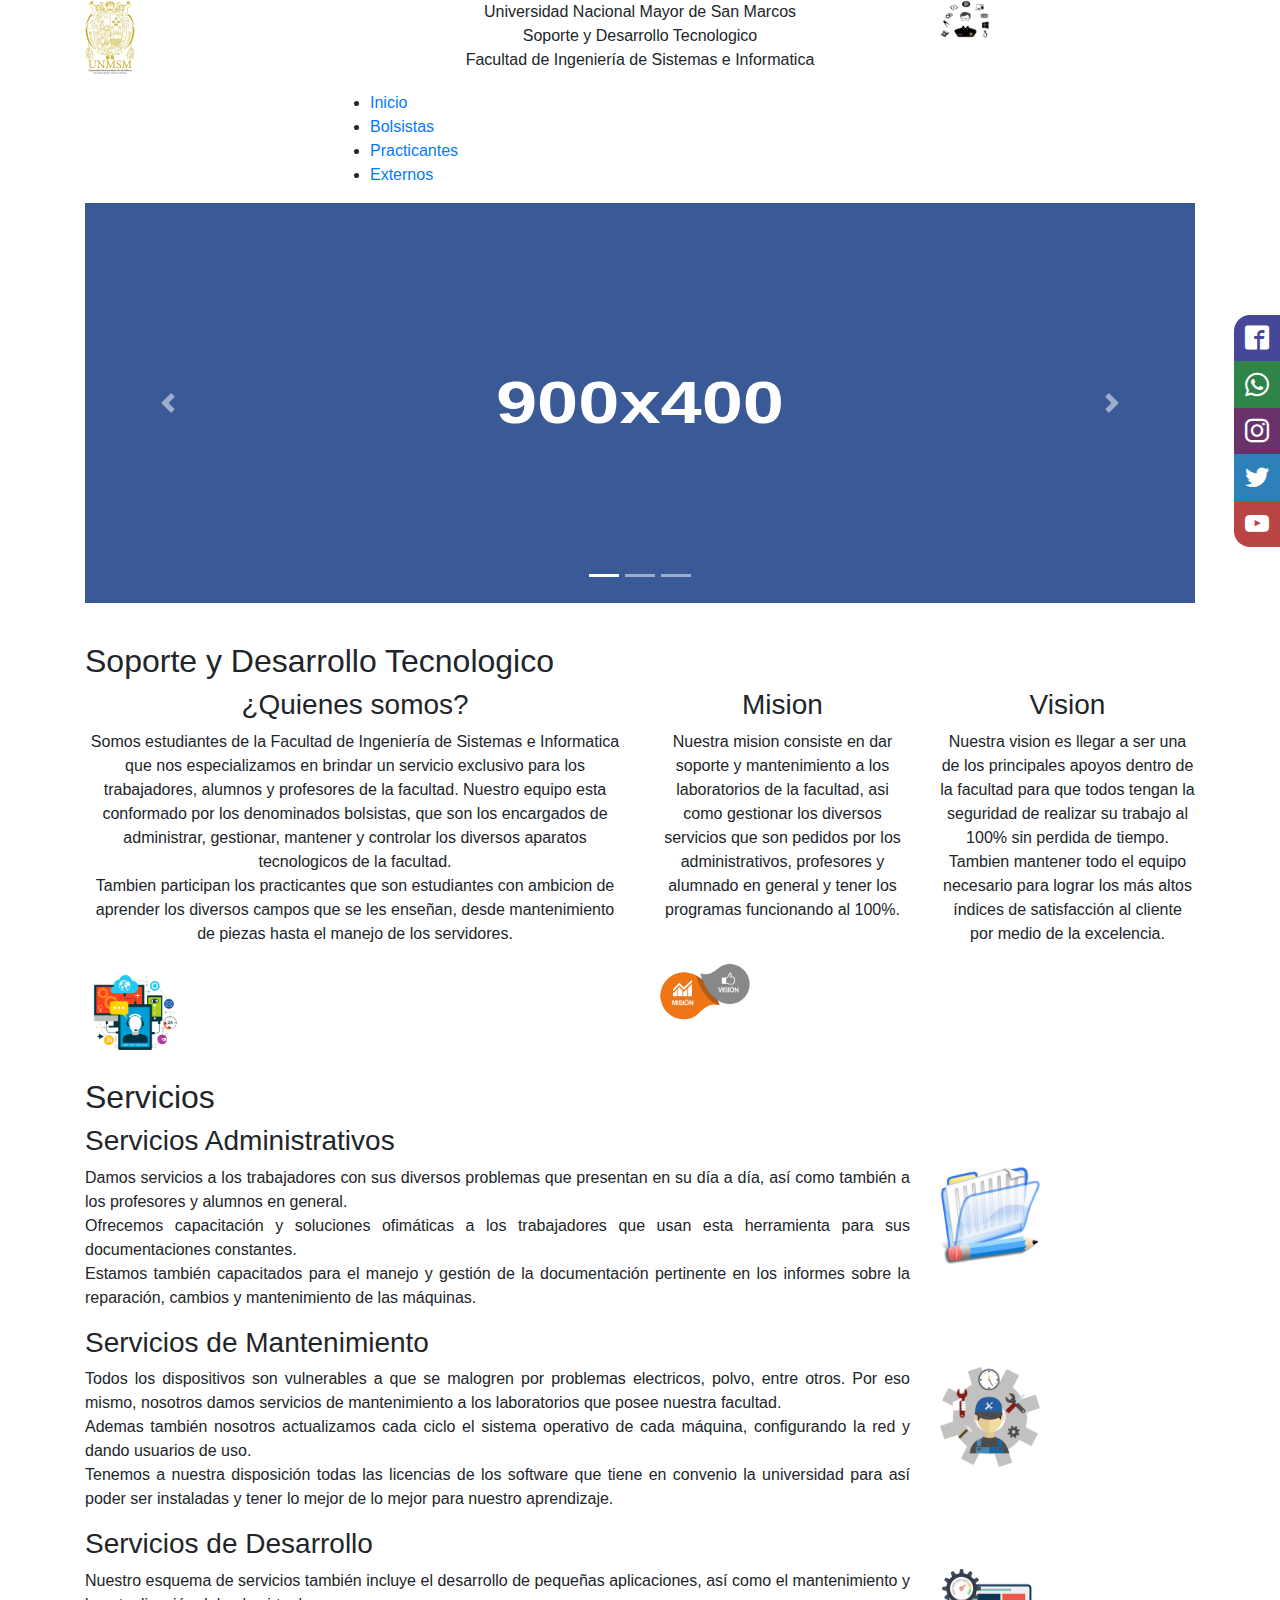
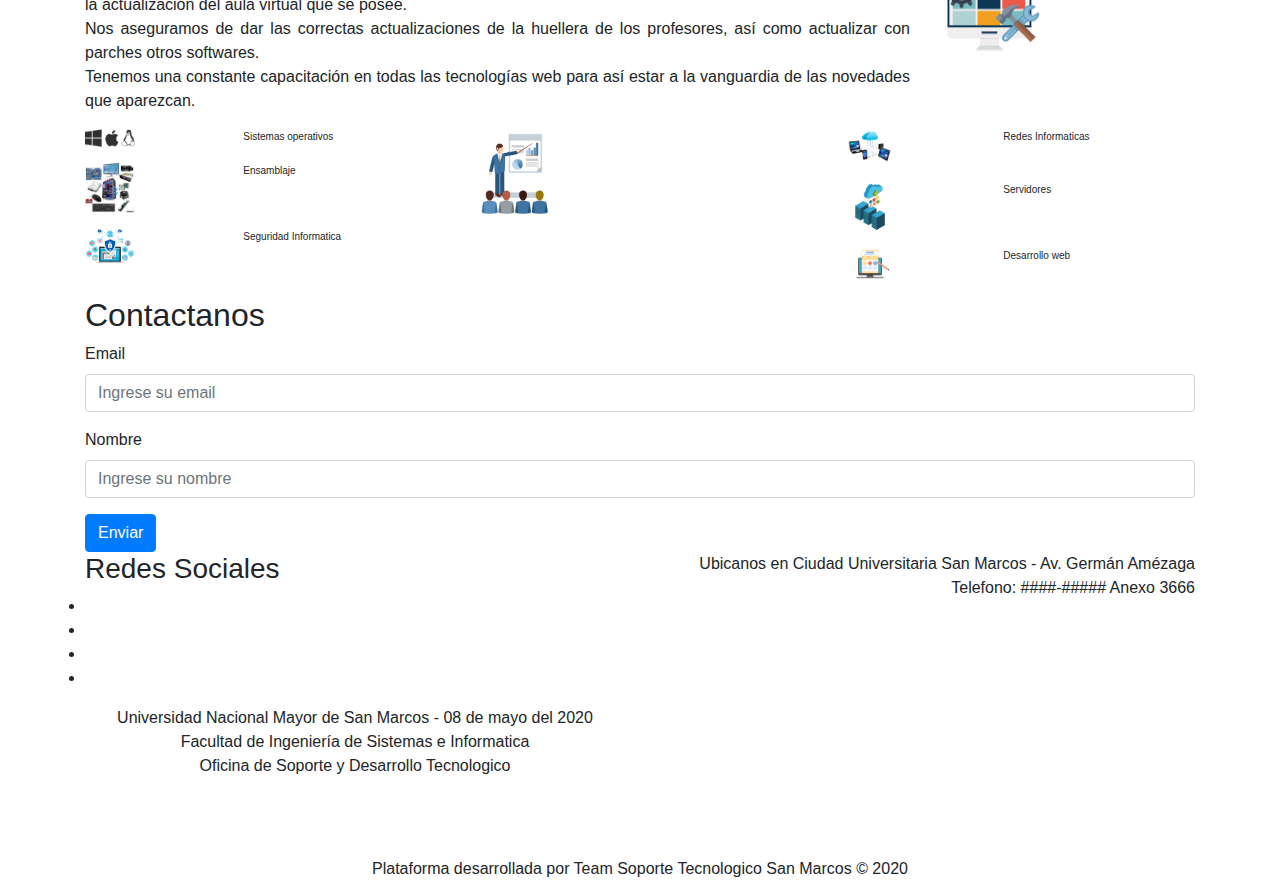
==== commit 5be2d5cf: "Actualizacion-Esqueleto responsive" ====
--- a/Index Principal/Index.html
+++ b/Index Principal/Index.html
@@ -24,37 +24,36 @@
         <link rel="stylesheet" type="text/css" href="css/estilo_hoja.css">  
         <link rel="stylesheet" type="text/css" href="css/estilo_efectos.css">
         <link rel="stylesheet" type="text/css" href="css/fonts.css">
-        
+
         <script src="js/animaciones.js"></script>
     </head>
     
     <body>
         <div id="contenedor-carga">
             <div id="carga"></div>
-            
-                <img src="img/icono.ico">
-            
         </div>
 
         <header class="container">
-            <div class="row">
-                <figure id="cabimg1" class="col-5">
+            <div class="cab1 row">
+                <figure id="cabimg1" class="col-3">
                     <img src="img/unmsm.png">
                 </figure>
 
-                <div class="col-10">
-                    <p> Universidad Nacional Mayor de San Marcos </p>
-                    <p> Soporte y Desarrollo Tecnologico </p>
-                    <p> Facultad de Ingeniería de Sistemas e Informatica </p>
-                </div>
-
-                <figure id="cabimg2" class="col-5">
-                    <img src="img/icono.jpeg">
+                <div class="col-6">
+                    <p class="text-center"> 
+                        Universidad Nacional Mayor de San Marcos <br>
+                        Soporte y Desarrollo Tecnologico <br>
+                        Facultad de Ingeniería de Sistemas e Informatica 
+                    </p>
+                </div>
+
+                <figure id="cabimg2" class="col-3">
+                    <img src="img/icono.png">
                 </figure>
             </div>
 
             <nav class="row">
-                <ul class="col-12">
+                <ul class="offset-3 col-6">
                     <li><a href="Index.html" > Inicio </a></li>
                     <li><a href="" > Bolsistas </a></li>
                     <li><a href="" > Practicantes </a></li>
@@ -88,33 +87,53 @@
             <a href="" class="iconono icon-youtube" target="_blank"></a>         
         </div>
             
-        <section class="container-fluid">
-            <div class="row">
-                <figure>
-                    <img width="400" src="img/ima1.jpg">
-                </figure>
-
-                <figure>
-                    <img width="400" src="img/ima2.jpg">
-                </figure>
-
-                <figure>
-                    <img width="280" src="img/ima3.jpg">
-                </figure>
+        <section class="container">
+            <div class="row">
+                <div class="col-12">
+                    <div id="carouselExampleIndicators" class="carousel slide" data-ride="carousel">
+                        <ol class="carousel-indicators">
+                          <li data-target="#carouselExampleIndicators" data-slide-to="0" class="active"></li>
+                          <li data-target="#carouselExampleIndicators" data-slide-to="1"></li>
+                          <li data-target="#carouselExampleIndicators" data-slide-to="2"></li>
+                        </ol>
+
+                        <div class="carousel-inner" role="listbox">
+                          <div class="carousel-item active">
+                            <img class="d-block w-100" src="data:image/svg+xml;charset=UTF-8,%3Csvg%20width%3D%22900%22%20height%3D%22400%22%20xmlns%3D%22http%3A%2F%2Fwww.w3.org%2F2000%2Fsvg%22%20viewBox%3D%220%200%20900%20400%22%20preserveAspectRatio%3D%22none%22%3E%3Cdefs%3E%3Cstyle%20type%3D%22text%2Fcss%22%3E%23holder_1721b470cea%20text%20%7B%20fill%3A%23FFFFFF%3Bfont-weight%3Abold%3Bfont-family%3AArial%2C%20Helvetica%2C%20Open%20Sans%2C%20sans-serif%2C%20monospace%3Bfont-size%3A45pt%20%7D%20%3C%2Fstyle%3E%3C%2Fdefs%3E%3Cg%20id%3D%22holder_1721b470cea%22%3E%3Crect%20width%3D%22900%22%20height%3D%22400%22%20fill%3D%22%233a5a97%22%3E%3C%2Frect%3E%3Cg%3E%3Ctext%20x%3D%22333.203125%22%20y%3D%22220.1%22%3E900x400%3C%2Ftext%3E%3C%2Fg%3E%3C%2Fg%3E%3C%2Fsvg%3E" data-src="holder.js/900x400?theme=social" alt="900x400" data-holder-rendered="true" style="width: 900px; height: 400px;">
+                          </div>
+                          <div class="carousel-item">
+                            <img class="d-block w-100" src="data:image/svg+xml;charset=UTF-8,%3Csvg%20width%3D%22900%22%20height%3D%22400%22%20xmlns%3D%22http%3A%2F%2Fwww.w3.org%2F2000%2Fsvg%22%20viewBox%3D%220%200%20900%20400%22%20preserveAspectRatio%3D%22none%22%3E%3Cdefs%3E%3Cstyle%20type%3D%22text%2Fcss%22%3E%23holder_1721b470d01%20text%20%7B%20fill%3A%23C2F200%3Bfont-weight%3Abold%3Bfont-family%3AArial%2C%20Helvetica%2C%20Open%20Sans%2C%20sans-serif%2C%20monospace%3Bfont-size%3A45pt%20%7D%20%3C%2Fstyle%3E%3C%2Fdefs%3E%3Cg%20id%3D%22holder_1721b470d01%22%3E%3Crect%20width%3D%22900%22%20height%3D%22400%22%20fill%3D%22%23434A52%22%3E%3C%2Frect%3E%3Cg%3E%3Ctext%20x%3D%22333.203125%22%20y%3D%22220.1%22%3E900x400%3C%2Ftext%3E%3C%2Fg%3E%3C%2Fg%3E%3C%2Fsvg%3E" data-src="holder.js/900x400?theme=industrial" alt="900x400" data-holder-rendered="true" style="width: 900px; height: 400px;">
+                          </div>
+                          <div class="carousel-item">
+                            <img class="d-block w-100" src="data:image/svg+xml;charset=UTF-8,%3Csvg%20width%3D%22900%22%20height%3D%22400%22%20xmlns%3D%22http%3A%2F%2Fwww.w3.org%2F2000%2Fsvg%22%20viewBox%3D%220%200%20900%20400%22%20preserveAspectRatio%3D%22none%22%3E%3Cdefs%3E%3Cstyle%20type%3D%22text%2Fcss%22%3E%23holder_1721b470d01%20text%20%7B%20fill%3A%23C2F200%3Bfont-weight%3Abold%3Bfont-family%3AArial%2C%20Helvetica%2C%20Open%20Sans%2C%20sans-serif%2C%20monospace%3Bfont-size%3A45pt%20%7D%20%3C%2Fstyle%3E%3C%2Fdefs%3E%3Cg%20id%3D%22holder_1721b470d01%22%3E%3Crect%20width%3D%22900%22%20height%3D%22400%22%20fill%3D%22%23434A52%22%3E%3C%2Frect%3E%3Cg%3E%3Ctext%20x%3D%22333.203125%22%20y%3D%22220.1%22%3E900x400%3C%2Ftext%3E%3C%2Fg%3E%3C%2Fg%3E%3C%2Fsvg%3E" data-src="holder.js/900x400?theme=industrial" alt="900x400" data-holder-rendered="true" style="width: 900px; height: 400px;">
+                          </div>
+                        </div>
+
+                        <a class="carousel-control-prev" href="#carouselExampleIndicators" role="button" data-slide="prev">
+                          <span class="carousel-control-prev-icon" aria-hidden="true"></span>
+                          <span class="sr-only">Previous</span>
+                        </a>
+
+                        <a class="carousel-control-next" href="#carouselExampleIndicators" role="button" data-slide="next">
+                          <span class="carousel-control-next-icon" aria-hidden="true"></span>
+                          <span class="sr-only">Next</span>
+                        </a>
+                      </div>
+                </div>
             </div>
         </section>
 
         <section id=Nosotros class="container">
-            <h2> Soporte y Desarrollo Tecnologico </h2>
-
-            <div class="row">
-                <div class="col-10">
-                    <h3> ¿Quienes somos? </h3>
-
-                    <p>
+            <h2> <br> Soporte y Desarrollo Tecnologico </h2>
+
+            <div class="row">
+                <div class="col-12 col-lg-6">
+                    <h3 class="text-center"> ¿Quienes somos? </h3>
+
+                    <p class="text-justify text-lg-center">
                         Somos estudiantes de la Facultad de Ingeniería de Sistemas e Informatica que nos 
                         especializamos en brindar un servicio exclusivo para los trabajadores, alumnos y 
-                        profesores de la facultad. <br>
+                        profesores de la facultad.
                         Nuestro equipo esta conformado por los denominados bolsistas, que son los encargados 
                         de administrar, gestionar, mantener y controlar los diversos aparatos tecnologicos
                         de la facultad. <br>
@@ -128,35 +147,38 @@
                     </figure>
                 </div>
 
-                <div class="col-10">
-                    <div>
-                        <h3> Mision </h3>
-                        
-                        <p>
-                            Nuestra mision consiste en dar soporte y mantenimiento a los laboratorios de 
-                            la facultad, asi como gestionar los diversos servicios que son pedidos por los
-                            administrativos, profesores y alumnado en general. <br>
-                            Optamos siempre por tener softwares de optima calidad y licenciados para satisfacer
-                            las necesidades que los laboratorios lo requieren. <br>
-                            Mantenemos en constante mantenimiento los diferentes dispositivos desde las
-                            computadoras hasta los servidores de la facultad. <br>
-                        </p>
-                    </div>
-
-                    <div>
-                        <h3> Vision </h3>
-                    
-                        <p>
-                            Nuestra vision es llegar a ser una de los principales apoyos dentro de la facultad
-                            para que todos tengan la seguridad de realizar su trabajo al 100% sin perdida de tiempo. <br>
-                            Tambien mantener todo el equipo necesario para lograr los más altos índices de satisfacción
-                            al cliente por medio de la excelencia. <br>
-                        </p>
-                    </div>
-
-                    <figure id="cabimg3">
-                        <img src="img/mision-vision.png">
-                    </figure>
+                <div class="col-12 col-lg-6">
+                    <div class="row">
+                        <div class="col-12 col-xl-6">
+                            <h3 class="text-center"> Mision </h3>
+                                
+                            <p class="text-justify text-lg-center">
+                                Nuestra mision consiste en dar soporte y mantenimiento a los laboratorios de 
+                                la facultad, asi como gestionar los diversos servicios que son pedidos por los
+                                administrativos, profesores y alumnado en general y tener los programas funcionando
+                                al 100%. <br>
+                            </p>
+                        </div>
+        
+                        <div class="col-12 col-xl-6">
+                            <h3 class="text-center"> Vision </h3>
+                            
+                            <p class="text-justify text-lg-center">
+                                Nuestra vision es llegar a ser una de los principales apoyos dentro de la facultad
+                                para que todos tengan la seguridad de realizar su trabajo al 100% sin perdida de tiempo. <br>
+                                Tambien mantener todo el equipo necesario para lograr los más altos índices de satisfacción
+                                al cliente por medio de la excelencia. <br>
+                            </p>
+                        </div>
+                    </div>
+
+                    <div class="row">
+                        <div class="col-12">
+                            <figure id="cabimg3">
+                                <img src="img/mision-vision.png">
+                            </figure>
+                        </div>
+                    </div>
                 </div>
             </div>
         </section>
@@ -164,11 +186,11 @@
         <section class="container">
             <h2> Servicios </h2>
 
+            <h3> Servicios Administrativos </h3>
+
             <div id="Servadmi" class="row">
-                <div class="col-10">
-                    <h3> Servicios Administrativos </h3>
-
-                    <p> 
+                <div class="col-12 col-md-9">
+                    <p class="text-justify"> 
                         Damos servicios a los trabajadores con sus diversos problemas que presentan en su
                         día a día, así como también a los profesores y alumnos en general. <br>
                         Ofrecemos capacitación y soluciones ofimáticas a los trabajadores que usan esta 
@@ -178,20 +200,16 @@
                     </p>
                 </div>
                     
-                <div id="cabimg3" class="col-10">
+                <div id="cabimg3" class="col-12 col-md-3">
                     <img src="img/documentos.png">
                 </div>
             </div>
 
+            <h3> Servicios de Mantenimiento </h3>
+
             <div id="Servmante" class="row">
-                <div id="cabimg3" class="col-10">
-                    <img src="img/mantenimiento.png">
-                </div>
-
-                <div class="col-10">
-                    <h3> Servicios de Mantenimiento </h3>
-
-                    <p>
+                <div class="col-12 col-md-9">
+                    <p class="text-justify">
                         Todos los dispositivos son vulnerables a que se malogren por problemas electricos,
                         polvo, entre otros. Por eso mismo, nosotros damos servicios de mantenimiento a los
                         laboratorios que posee nuestra facultad. <br>
@@ -202,13 +220,17 @@
                         aprendizaje. <br>
                     </p>
                 </div>
-            </div>
+
+                <div id="cabimg3" class="col-12 col-md-3">
+                    <img src="img/mantenimiento.png">
+                </div>
+            </div>
+
+            <h3> Servicios de Desarrollo </h3>
 
             <div id="Servdesarr" class="row">
-                <div class="col-10">
-                    <h3> Servicios de Desarrollo </h3>
-
-                    <p>
+                <div class="col-12 col-md-9">
+                    <p class="text-justify">
                         Nuestro esquema de servicios también incluye el desarrollo de pequeñas aplicaciones, así
                         como el mantenimiento y la actualización del aula virtual que se posee. <br>
                         Nos aseguramos de dar las correctas actualizaciones de la huellera de los profesores, así
@@ -218,60 +240,94 @@
                     </p>
                 </div>
                
-                <div id="cabimg3" class="col-10">
+                <div id="cabimg3" class="col-12 col-md-3">
                     <img src="img/desarrollo.png">
                 </div>
             </div>
         </section>
                 
-        <section id="Capacitaciones" class="container-fluid">
-            <div class="row">
-                <div class="col-7">
-                    <h2> Sistemas operativos </h2>
-
-                    <figure id="cabimg2">
-                        <img src="img/so.png">
+        <section id="Capacitaciones" class="container">
+            <div class="row">
+                <div class="col-4">
+                    <div class="row">
+                        <div class="col-5">
+                            <figure id="cabimg2">
+                                <img src="img/so.png">
+                            </figure>
+                        </div>
+
+                        <div class="col-7">
+                            <p> Sistemas operativos </p>
+                        </div>
+                    </div>
+
+                    <div class="row">
+                        <div class="col-5">
+                            <figure id="cabimg2">
+                                <img width="140" src="img/ensamblaje.png">
+                            </figure>
+                        </div>
+
+                        <div class="col-7">
+                            <p> Ensamblaje </p>
+                        </div>
+                    </div>
+
+                    <div class="row">
+                        <div class="col-5">
+                            <figure id="cabimg2">
+                                <img src="img/sinfo.png">
+                            </figure>
+                        </div>
+
+                        <div class="col-7">
+                            <p> Seguridad Informatica </p>
+                        </div>
+                    </div>
+                </div>
+
+                <div class="col-4">
+                    <figure id="cabimg3">
+                        <img src="img/capacitaciones.png">
                     </figure>
                 </div>
 
-                <div class="col-7">
-                    <h2> Ensamblaje </h2>
-
-                    <figure id="cabimg2">
-                        <img width="140" src="img/ensamblaje.png">
-                    </figure>
-                </div>
-
-                <div class="col-7">
-                    <h2> Seguridad Informatica </h2>
-
-                    <figure id="cabimg2">
-                        <img src="img/sinfo.png">
-                    </figure>
-                </div>
-
-                <div class="col-7">
-                    <h2> Redes Informaticas </h2>
-
-                    <figure id="cabimg2">
-                        <img src="img/redes.png">
-                    </figure>
-                </div>
-
-                <div class="col-7">
-                    <h2> Servidores </h2>
-
-                    <figure id="cabimg2">
-                        <img src="img/servi.png">
-                    </figure>
-                </div>
-
-                <div class="col-7">
-                    <h2> Desarrollo web </h2>
-
-                    <figure id="cabimg2">
-                        <img src="img/web.png">
-                    </figure>
+                <div class="col-4">
+                    <div class="row">
+                        <div class="col-5">
+                            <figure id="cabimg2">
+                                <img src="img/redes.png">
+                            </figure>
+                        </div>
+
+                        <div class="col-7">
+                            <p> Redes Informaticas </p>
+                        </div>
+                    </div>
+
+                    <div class="row">
+                        <div class="col-5">
+                            <figure id="cabimg2">
+                                <img src="img/servi.png">
+                            </figure>
+                        </div>
+
+                        <div class="col-7">
+                            <p> Servidores </p>
+                        </div>
+                    </div>
+
+                    <div class="row">
+                        <div class="col-5">
+                            <figure id="cabimg2">
+                                <img src="img/web.png">
+                            </figure>
+                        </div>
+
+                        <div class="col-7">
+                            <p> Desarrollo web </p>
+                        </div>
+                    </div>
                 </div>
             </div>        
         </section>
@@ -298,38 +354,37 @@
 
         <footer class="container">
             <div class="row">
-                <div class="col-12">
+                <div class="col-6">
+                    <h3> Redes Sociales </h3>
+            
                     <div>
-                        <h3> Redes Sociales </h3>
-            
-                        <div>
-                            <ul>
-                                <li></li>
-                                <li></li>
-                                <li></li>
-                                <li></li>  
-                            </ul>
-                        </div>
-                    </div>
-                        
-                    <div>
+                        <ul>
+                            <li></li>
+                            <li></li>
+                            <li></li>
+                            <li></li>  
+                        </ul>
+                    </div>
+
+                    <div class="text-center">
                         Universidad Nacional Mayor de San Marcos - 08 de mayo del 2020 <br>
                         Facultad de Ingeniería de Sistemas e Informatica <br>
                         Oficina de Soporte y Desarrollo Tecnologico <br> <br>
                     </div>
                 </div>
-
-                <div class="col-12">
+                
+                <div class="col-6 text-right">
                     Ubicanos en 
                     Ciudad Universitaria San Marcos - Av. Germán Amézaga <br>
                     Telefono: ####-##### Anexo 3666 <br>
-                    Correo: soporte.tecnico.fisi@gmail.com <br>
-                    <iframe src="https://www.google.com/maps/embed?pb=!1m18!1m12!1m3!1d3901.8577527245575!2d-77.08759568362854!3d-12.053306690461687!2m3!1f0!2f0!3f0!3m2!1i1024!2i768!4f13.1!3m3!1m2!1s0x0%3A0x0!2zMTLCsDAzJzExLjkiUyA3N8KwMDUnMDcuNSJX!5e0!3m2!1ses-419!2spe!4v1588923038092!5m2!1ses-419!2spe" width="350" height="200" frameborder="0" tabindex="0"></iframe>
-                </div>
-            </div>
-
-            <div class="row">
-                Plataforma desarrollada por Team Soporte Tecnologico San Marcos © 2020
+                    <iframe id="mapa" src="https://www.google.com/maps/embed?pb=!1m18!1m12!1m3!1d3901.8577527245575!2d-77.08759568362854!3d-12.053306690461687!2m3!1f0!2f0!3f0!3m2!1i1024!2i768!4f13.1!3m3!1m2!1s0x0%3A0x0!2zMTLCsDAzJzExLjkiUyA3N8KwMDUnMDcuNSJX!5e0!3m2!1ses-419!2spe!4v1588923038092!5m2!1ses-419!2spe" frameborder="0" tabindex="0"></iframe>
+                </div>
+            </div>
+
+            <div class="row">
+                <div class="col-12 text-center">
+                    Plataforma desarrollada por Team Soporte Tecnologico San Marcos © 2020
+                </div>
             </div>
         </footer>
 
--- a/Index Principal/css/estilo_hoja.css
+++ b/Index Principal/css/estilo_hoja.css
@@ -1,18 +1,29 @@
-body {
-  background: rgba(235, 235, 247, 0.959);
-  color: rgba(60, 63, 62, 0.719);
-  width: 100%; }
-
 #cabimg1 img {
   width: 50px;
   height: auto; }
 
 #cabimg2 img {
-  width: 80px;
+  width: 50px;
   height: auto; }
 
 #cabimg3 img {
-  width: 200px;
+  width: 100px;
   height: auto; }
 
+@media screen and (min-width: 0px) {
+  #Capacitaciones {
+    font-size: 10px; }
+
+  #mapa {
+    width: 140px;
+    height: 150px; } }
+@media screen and (min-width: 550px) {
+  #mapa {
+    width: 200px;
+    height: 150px; } }
+@media screen and (min-width: 980px) {
+  #mapa {
+    width: 450px;
+    height: 250px; } }
+
 /*# sourceMappingURL=estilo_hoja.css.map */--- a/Index Principal/css/estilo_efectos.css
+++ b/Index Principal/css/estilo_efectos.css
@@ -36,16 +36,6 @@
     animation: girar 1.5s linear infinite;
 }
 
-#contenedor-carga img{
-    width: 70px;
-    position: absolute;
-    top: 0;
-    left: 0;
-    right: 0;
-    bottom: 0;
-    margin: auto;
-}
-
 @keyframes girar{
     from { transform: rotate(0deg);}
     to { transform: rotate(360deg);}
@@ -59,7 +49,7 @@
     display: flex;
     flex-direction: column;
     align-items: flex-end;
-    z-index: 1000;
+    z-index: 1001;
 }
 
 .iconono{
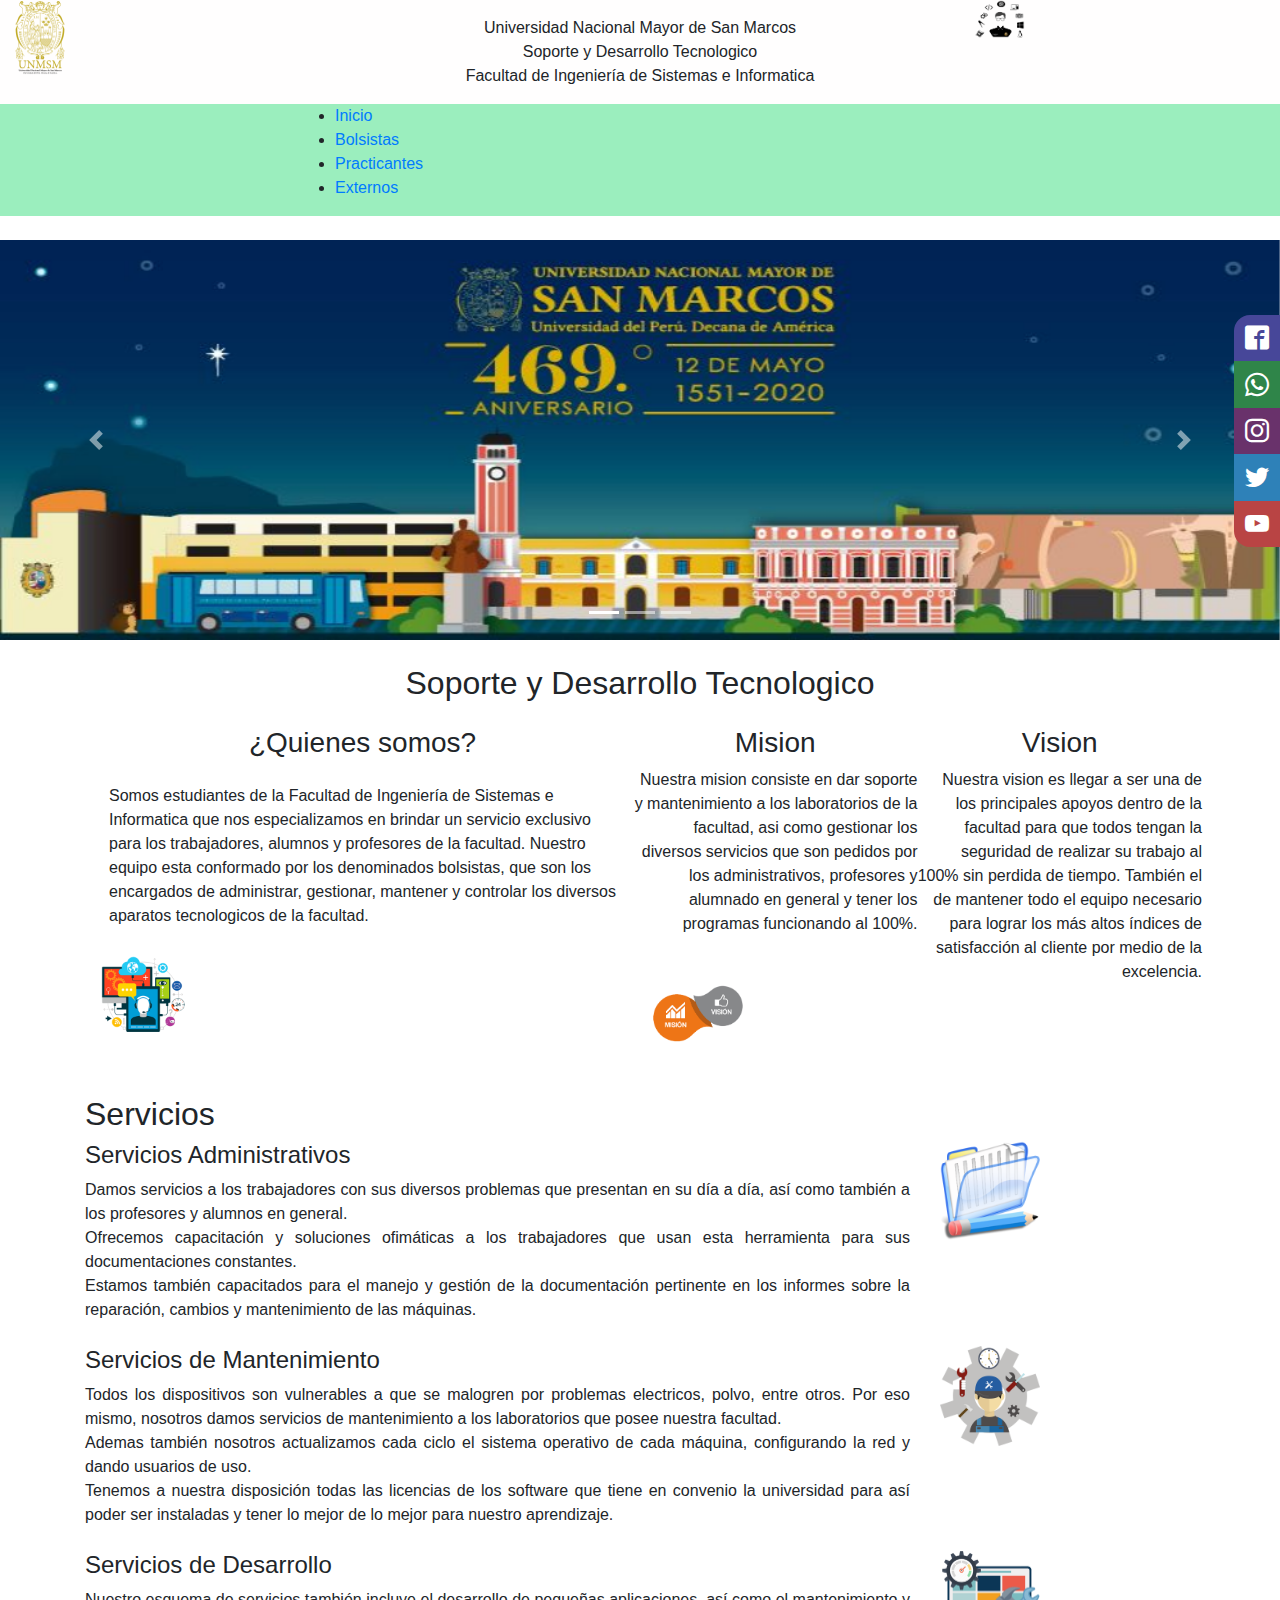
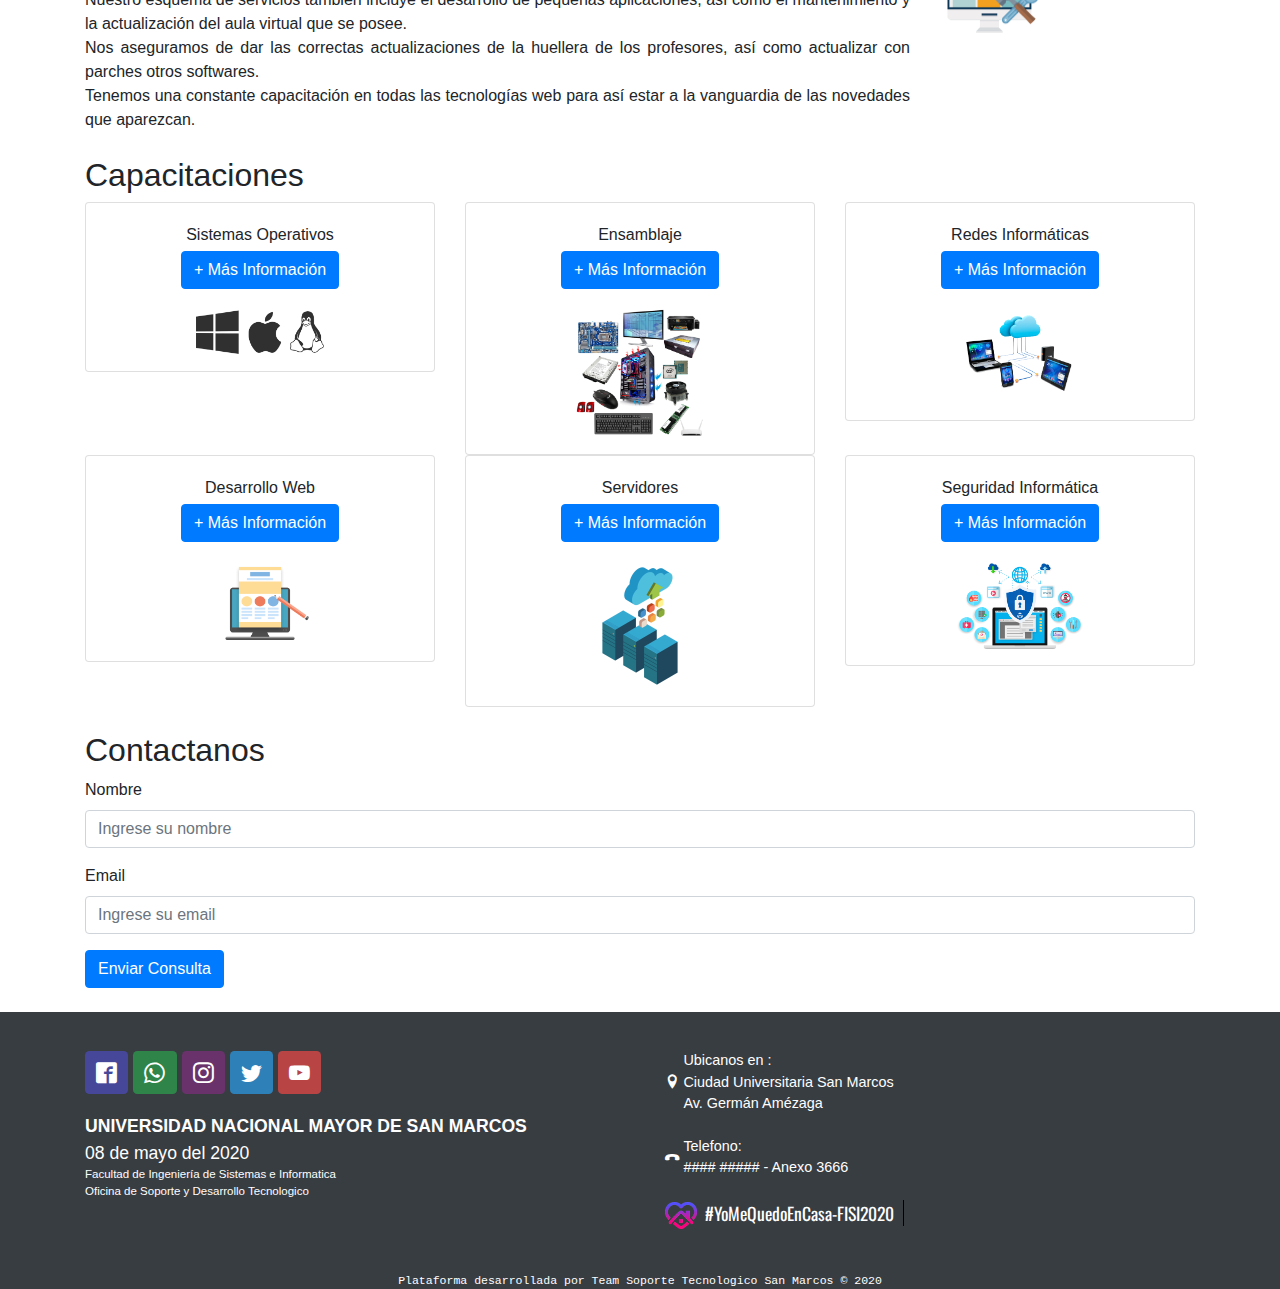
==== commit 45c8bbd4: "Avanze" ====
--- a/Index Principal/Index.html
+++ b/Index Principal/Index.html
@@ -25,6 +25,8 @@
         <link rel="stylesheet" type="text/css" href="css/estilo_efectos.css">
         <link rel="stylesheet" type="text/css" href="css/fonts.css">
 
+        <link href="https://fonts.googleapis.com/css2?family=Oswald:wght@200;300;400;469;500;600;700&display=swap" rel="stylesheet">
+
         <script src="js/animaciones.js"></script>
     </head>
     
@@ -33,13 +35,13 @@
             <div id="carga"></div>
         </div>
 
-        <header class="container">
+        <header class="container-fluid">
             <div class="cab1 row">
                 <figure id="cabimg1" class="col-3">
                     <img src="img/unmsm.png">
                 </figure>
 
-                <div class="col-6">
+                <div class="col-6 p-3">
                     <p class="text-center"> 
                         Universidad Nacional Mayor de San Marcos <br>
                         Soporte y Desarrollo Tecnologico <br>
@@ -47,7 +49,7 @@
                     </p>
                 </div>
 
-                <figure id="cabimg2" class="col-3">
+                <figure id="cabimg1" class="col-3">
                     <img src="img/icono.png">
                 </figure>
             </div>
@@ -81,309 +83,455 @@
 
         <div id="social-bar">
             <a href="https://www.facebook.com/SyD.FISI/" class="iconono icon-facebook2" target="_blank"></a>
-            <a href="" class="iconono icon-whatsapp" target="_blank"></a>
+            <a href="https://api.whatsapp.com/send?phone=51941872518" class="iconono icon-whatsapp" target="_blank"></a>
             <a href="" class="iconono icon-instagram" target="_blank"></a>
             <a href="" class="iconono icon-twitter" target="_blank"></a>
             <a href="" class="iconono icon-youtube" target="_blank"></a>         
         </div>
-            
-        <section class="container">
-            <div class="row">
-                <div class="col-12">
-                    <div id="carouselExampleIndicators" class="carousel slide" data-ride="carousel">
-                        <ol class="carousel-indicators">
-                          <li data-target="#carouselExampleIndicators" data-slide-to="0" class="active"></li>
-                          <li data-target="#carouselExampleIndicators" data-slide-to="1"></li>
-                          <li data-target="#carouselExampleIndicators" data-slide-to="2"></li>
-                        </ol>
-
-                        <div class="carousel-inner" role="listbox">
-                          <div class="carousel-item active">
-                            <img class="d-block w-100" src="data:image/svg+xml;charset=UTF-8,%3Csvg%20width%3D%22900%22%20height%3D%22400%22%20xmlns%3D%22http%3A%2F%2Fwww.w3.org%2F2000%2Fsvg%22%20viewBox%3D%220%200%20900%20400%22%20preserveAspectRatio%3D%22none%22%3E%3Cdefs%3E%3Cstyle%20type%3D%22text%2Fcss%22%3E%23holder_1721b470cea%20text%20%7B%20fill%3A%23FFFFFF%3Bfont-weight%3Abold%3Bfont-family%3AArial%2C%20Helvetica%2C%20Open%20Sans%2C%20sans-serif%2C%20monospace%3Bfont-size%3A45pt%20%7D%20%3C%2Fstyle%3E%3C%2Fdefs%3E%3Cg%20id%3D%22holder_1721b470cea%22%3E%3Crect%20width%3D%22900%22%20height%3D%22400%22%20fill%3D%22%233a5a97%22%3E%3C%2Frect%3E%3Cg%3E%3Ctext%20x%3D%22333.203125%22%20y%3D%22220.1%22%3E900x400%3C%2Ftext%3E%3C%2Fg%3E%3C%2Fg%3E%3C%2Fsvg%3E" data-src="holder.js/900x400?theme=social" alt="900x400" data-holder-rendered="true" style="width: 900px; height: 400px;">
-                          </div>
-                          <div class="carousel-item">
-                            <img class="d-block w-100" src="data:image/svg+xml;charset=UTF-8,%3Csvg%20width%3D%22900%22%20height%3D%22400%22%20xmlns%3D%22http%3A%2F%2Fwww.w3.org%2F2000%2Fsvg%22%20viewBox%3D%220%200%20900%20400%22%20preserveAspectRatio%3D%22none%22%3E%3Cdefs%3E%3Cstyle%20type%3D%22text%2Fcss%22%3E%23holder_1721b470d01%20text%20%7B%20fill%3A%23C2F200%3Bfont-weight%3Abold%3Bfont-family%3AArial%2C%20Helvetica%2C%20Open%20Sans%2C%20sans-serif%2C%20monospace%3Bfont-size%3A45pt%20%7D%20%3C%2Fstyle%3E%3C%2Fdefs%3E%3Cg%20id%3D%22holder_1721b470d01%22%3E%3Crect%20width%3D%22900%22%20height%3D%22400%22%20fill%3D%22%23434A52%22%3E%3C%2Frect%3E%3Cg%3E%3Ctext%20x%3D%22333.203125%22%20y%3D%22220.1%22%3E900x400%3C%2Ftext%3E%3C%2Fg%3E%3C%2Fg%3E%3C%2Fsvg%3E" data-src="holder.js/900x400?theme=industrial" alt="900x400" data-holder-rendered="true" style="width: 900px; height: 400px;">
-                          </div>
-                          <div class="carousel-item">
-                            <img class="d-block w-100" src="data:image/svg+xml;charset=UTF-8,%3Csvg%20width%3D%22900%22%20height%3D%22400%22%20xmlns%3D%22http%3A%2F%2Fwww.w3.org%2F2000%2Fsvg%22%20viewBox%3D%220%200%20900%20400%22%20preserveAspectRatio%3D%22none%22%3E%3Cdefs%3E%3Cstyle%20type%3D%22text%2Fcss%22%3E%23holder_1721b470d01%20text%20%7B%20fill%3A%23C2F200%3Bfont-weight%3Abold%3Bfont-family%3AArial%2C%20Helvetica%2C%20Open%20Sans%2C%20sans-serif%2C%20monospace%3Bfont-size%3A45pt%20%7D%20%3C%2Fstyle%3E%3C%2Fdefs%3E%3Cg%20id%3D%22holder_1721b470d01%22%3E%3Crect%20width%3D%22900%22%20height%3D%22400%22%20fill%3D%22%23434A52%22%3E%3C%2Frect%3E%3Cg%3E%3Ctext%20x%3D%22333.203125%22%20y%3D%22220.1%22%3E900x400%3C%2Ftext%3E%3C%2Fg%3E%3C%2Fg%3E%3C%2Fsvg%3E" data-src="holder.js/900x400?theme=industrial" alt="900x400" data-holder-rendered="true" style="width: 900px; height: 400px;">
-                          </div>
-                        </div>
-
-                        <a class="carousel-control-prev" href="#carouselExampleIndicators" role="button" data-slide="prev">
-                          <span class="carousel-control-prev-icon" aria-hidden="true"></span>
-                          <span class="sr-only">Previous</span>
-                        </a>
-
-                        <a class="carousel-control-next" href="#carouselExampleIndicators" role="button" data-slide="next">
-                          <span class="carousel-control-next-icon" aria-hidden="true"></span>
-                          <span class="sr-only">Next</span>
-                        </a>
-                      </div>
-                </div>
+        
+        <section class="my-4">
+            <div id="carouselExampleIndicators" class="carousel slide" data-ride="carousel">
+                <ol class="carousel-indicators">
+                    <li data-target="#carouselExampleIndicators" data-slide-to="0" class="active"></li>
+                
+                    <li data-target="#carouselExampleIndicators" data-slide-to="1"></li>
+                
+                    <li data-target="#carouselExampleIndicators" data-slide-to="2"></li>
+                </ol>
+
+                <div class="carousel-inner" role="listbox">
+                    
+                    <div class="carousel-item active">
+                        <img class="d-block w-100" src="img/ima1.jpg" alt="900x400" data-holder-rendered="true" style="width: 900px; height: 400px;">
+                    </div>
+                    
+                    <div class="carousel-item">
+                        <img class="d-block w-100" src="img/ima2.jpg" alt="900x400" data-holder-rendered="true" style="width: 900px; height: 400px;">
+                    </div>
+                    
+                    <div class="carousel-item">
+                        <img class="d-block w-100" src="img/ima3.jpg" alt="900x400" data-holder-rendered="true" style="width: 900px; height: 400px;">
+                    </div>
+                </div>
+
+                <a class="carousel-control-prev" href="#carouselExampleIndicators" role="button" data-slide="prev">
+                    <span class="carousel-control-prev-icon" aria-hidden="true"></span>
+                    <span class="sr-only">Previous</span>
+                </a>
+
+                <a class="carousel-control-next" href="#carouselExampleIndicators" role="button" data-slide="next">
+                    <span class="carousel-control-next-icon" aria-hidden="true"></span>
+                    <span class="sr-only">Next</span>
+                </a>
             </div>
         </section>
 
-        <section id=Nosotros class="container">
-            <h2> <br> Soporte y Desarrollo Tecnologico </h2>
-
-            <div class="row">
-                <div class="col-12 col-lg-6">
-                    <h3 class="text-center"> ¿Quienes somos? </h3>
-
-                    <p class="text-justify text-lg-center">
-                        Somos estudiantes de la Facultad de Ingeniería de Sistemas e Informatica que nos 
-                        especializamos en brindar un servicio exclusivo para los trabajadores, alumnos y 
-                        profesores de la facultad.
-                        Nuestro equipo esta conformado por los denominados bolsistas, que son los encargados 
-                        de administrar, gestionar, mantener y controlar los diversos aparatos tecnologicos
-                        de la facultad. <br>
-                        Tambien participan los practicantes que son estudiantes con ambicion de aprender los
-                        diversos campos que se les enseñan, desde mantenimiento de piezas hasta el manejo de 
-                        los servidores.
-                    </p>
-
-                    <figure id="cabimg3">
-                        <img src="img/imagen1.png">
-                    </figure>
-                </div>
-
-                <div class="col-12 col-lg-6">
-                    <div class="row">
-                        <div class="col-12 col-xl-6">
-                            <h3 class="text-center"> Mision </h3>
+        <section id="Nosotros" class="mt-4">
+            <div class="container">
+                <h2 class="mb-3 text-center"> Soporte y Desarrollo Tecnologico </h2>
+
+                <div class="row m-auto">
+                    <div class="col-12 col-lg-6 p-2">
+                        <h3 class="text-center"> ¿Quienes somos? </h3>
+
+                        <p class="text-justify text-lg-left p-3">
+                            Somos estudiantes de la Facultad de Ingeniería de Sistemas e Informatica que nos 
+                            especializamos en brindar un servicio exclusivo para los trabajadores, alumnos y 
+                            profesores de la facultad.
+                            Nuestro equipo esta conformado por los denominados bolsistas, que son los encargados 
+                            de administrar, gestionar, mantener y controlar los diversos aparatos tecnologicos
+                            de la facultad.
+                        </p>
+
+                        <figure id="cabimg3">
+                            <img src="img/imagen1.png">
+                        </figure>
+                    </div>
+
+                    <div class="col-12 col-lg-6 p-2">
+                        <div class="row">
+                            <div class="col-12 col-xl-6 mb-lg-1 px-3 p-lg-0">
+                                <h3 class="text-center"> Mision </h3>
+                                    
+                                <p class="text-justify text-lg-right">
+                                    Nuestra mision consiste en dar soporte y mantenimiento a los laboratorios de 
+                                    la facultad, asi como gestionar los diversos servicios que son pedidos por los
+                                    administrativos, profesores y alumnado en general y tener los programas funcionando
+                                    al 100%.
+                                </p>
+                            </div>
+            
+                            <div class="col-12 col-xl-6 px-3 p-lg-0">
+                                <h3 class="text-center"> Vision </h3>
                                 
-                            <p class="text-justify text-lg-center">
-                                Nuestra mision consiste en dar soporte y mantenimiento a los laboratorios de 
-                                la facultad, asi como gestionar los diversos servicios que son pedidos por los
-                                administrativos, profesores y alumnado en general y tener los programas funcionando
-                                al 100%. <br>
-                            </p>
+                                <p class="text-justify text-lg-right">
+                                    Nuestra vision es llegar a ser una de los principales apoyos dentro de la facultad
+                                    para que todos tengan la seguridad de realizar su trabajo al 100% sin perdida de tiempo.
+                                    También el de mantener todo el equipo necesario para lograr los más altos índices de satisfacción
+                                    al cliente por medio de la excelencia.
+                                </p>
+                            </div>
                         </div>
-        
-                        <div class="col-12 col-xl-6">
-                            <h3 class="text-center"> Vision </h3>
-                            
-                            <p class="text-justify text-lg-center">
-                                Nuestra vision es llegar a ser una de los principales apoyos dentro de la facultad
-                                para que todos tengan la seguridad de realizar su trabajo al 100% sin perdida de tiempo. <br>
-                                Tambien mantener todo el equipo necesario para lograr los más altos índices de satisfacción
-                                al cliente por medio de la excelencia. <br>
-                            </p>
+
+                        <div class="row">
+                            <div class="col-12">
+                                <figure id="cabimg3">
+                                    <img src="img/mision-vision.png">
+                                </figure>
+                            </div>
                         </div>
                     </div>
-
-                    <div class="row">
-                        <div class="col-12">
-                            <figure id="cabimg3">
-                                <img src="img/mision-vision.png">
-                            </figure>
-                        </div>
-                    </div>
-                </div>
-            </div>
+                </div>
+            </div>   
         </section>
 
-        <section class="container">
-            <h2> Servicios </h2>
-
-            <h3> Servicios Administrativos </h3>
-
-            <div id="Servadmi" class="row">
-                <div class="col-12 col-md-9">
-                    <p class="text-justify"> 
-                        Damos servicios a los trabajadores con sus diversos problemas que presentan en su
-                        día a día, así como también a los profesores y alumnos en general. <br>
-                        Ofrecemos capacitación y soluciones ofimáticas a los trabajadores que usan esta 
-                        herramienta para sus documentaciones constantes. <br>
-                        Estamos también capacitados para el manejo y gestión de la documentación pertinente
-                        en los informes sobre la reparación, cambios y mantenimiento de las máquinas. <br> 
-                    </p>
-                </div>
-                    
-                <div id="cabimg3" class="col-12 col-md-3">
-                    <img src="img/documentos.png">
-                </div>
-            </div>
-
-            <h3> Servicios de Mantenimiento </h3>
-
-            <div id="Servmante" class="row">
-                <div class="col-12 col-md-9">
-                    <p class="text-justify">
-                        Todos los dispositivos son vulnerables a que se malogren por problemas electricos,
-                        polvo, entre otros. Por eso mismo, nosotros damos servicios de mantenimiento a los
-                        laboratorios que posee nuestra facultad. <br>
-                        Ademas también nosotros actualizamos cada ciclo el sistema operativo de cada máquina,
-                        configurando la red y dando usuarios de uso. <br>
-                        Tenemos a nuestra disposición todas las licencias de los software que tiene en convenio
-                        la universidad para así poder ser instaladas y tener lo mejor de lo mejor para nuestro
-                        aprendizaje. <br>
-                    </p>
-                </div>
-
-                <div id="cabimg3" class="col-12 col-md-3">
-                    <img src="img/mantenimiento.png">
-                </div>
-            </div>
-
-            <h3> Servicios de Desarrollo </h3>
-
-            <div id="Servdesarr" class="row">
-                <div class="col-12 col-md-9">
-                    <p class="text-justify">
-                        Nuestro esquema de servicios también incluye el desarrollo de pequeñas aplicaciones, así
-                        como el mantenimiento y la actualización del aula virtual que se posee. <br>
-                        Nos aseguramos de dar las correctas actualizaciones de la huellera de los profesores, así
-                        como actualizar con parches otros softwares. <br>
-                        Tenemos una constante capacitación en todas las tecnologías web para así estar a la vanguardia
-                        de las novedades que aparezcan. <br>
-                    </p>
-                </div>
-               
-                <div id="cabimg3" class="col-12 col-md-3">
-                    <img src="img/desarrollo.png">
+        <section class="mt-4">
+            <div class="container">
+                <h2> Servicios </h2>
+
+                <div id="Servadmi" class="row">
+                    <div class="col-12 col-md-9">
+                        <h4> Servicios Administrativos </h4>
+
+                        <p class="text-justify"> 
+                            Damos servicios a los trabajadores con sus diversos problemas que presentan en su
+                            día a día, así como también a los profesores y alumnos en general. <br>
+                            Ofrecemos capacitación y soluciones ofimáticas a los trabajadores que usan esta 
+                            herramienta para sus documentaciones constantes. <br>
+                            Estamos también capacitados para el manejo y gestión de la documentación pertinente
+                            en los informes sobre la reparación, cambios y mantenimiento de las máquinas. <br> 
+                        </p>
+                    </div>
+                        
+                    <div id="cabimg3" class="col-12 col-md-3">
+                        <img src="img/documentos.png">
+                    </div>
+                </div>
+
+                <div id="Servmante" class="mt-4 row">
+                    <div class="col-12 col-md-9">
+                        <h4> Servicios de Mantenimiento </h4>
+
+                        <p class="text-justify">
+                            Todos los dispositivos son vulnerables a que se malogren por problemas electricos,
+                            polvo, entre otros. Por eso mismo, nosotros damos servicios de mantenimiento a los
+                            laboratorios que posee nuestra facultad. <br>
+                            Ademas también nosotros actualizamos cada ciclo el sistema operativo de cada máquina,
+                            configurando la red y dando usuarios de uso. <br>
+                            Tenemos a nuestra disposición todas las licencias de los software que tiene en convenio
+                            la universidad para así poder ser instaladas y tener lo mejor de lo mejor para nuestro
+                            aprendizaje. <br>
+                        </p>
+                    </div>
+
+                    <div id="cabimg3" class="col-12 col-md-3">
+                        <img src="img/mantenimiento.png">
+                    </div>
+                </div>
+
+                <div id="Servdesarr" class="mt-4 row">
+                    <div class="col-12 col-md-9">
+                        <h4> Servicios de Desarrollo </h4>
+
+                        <p class="text-justify">
+                            Nuestro esquema de servicios también incluye el desarrollo de pequeñas aplicaciones, así
+                            como el mantenimiento y la actualización del aula virtual que se posee. <br>
+                            Nos aseguramos de dar las correctas actualizaciones de la huellera de los profesores, así
+                            como actualizar con parches otros softwares. <br>
+                            Tenemos una constante capacitación en todas las tecnologías web para así estar a la vanguardia
+                            de las novedades que aparezcan. <br>
+                        </p>
+                    </div>
+                
+                    <div id="cabimg3" class="col-12 col-md-3">
+                        <img src="img/desarrollo.png">
+                    </div>
                 </div>
             </div>
         </section>
                 
-        <section id="Capacitaciones" class="container">
-            <div class="row">
-                <div class="col-4">
-                    <div class="row">
-                        <div class="col-5">
+        <section id="Capacitaciones" class="mt-4">
+            <div class="container">
+                <h2> Capacitaciones </h2>
+
+                <div class="row">
+                    <div class="col-12 col-md-6 col-xl-4">
+                        <div class="card">
+                            <div class="card-body">
+                                <p class="card-text">
+                                    <p class="text-center"> Sistemas Operativos </p>
+
+                                    <p class="text-center">
+                                        <button class="btn btn-primary collapsed mt-1" type="button" data-toggle="collapse" data-target="#so" aria-expanded="false" aria-controls="collapseExample">
+                                            + Más Información
+                                        </button>
+                                    </p>
+                                    
+                                    <div class="collapse" id="so">
+                                        <div class="card card-body text-justify text-md-left">
+                                            Te capacitamos en los distintos sistemas operativos :
+                                            Windows, Mac y Linux. <br>
+                                            Aprenderas la diferencia entre las arquitecturas del sistema 
+                                            (x86 - x64), su origen, su importancia, sus ventajas y desventajas,
+                                            su instalación, la elaboración de imagenes en formato .iso, 
+                                            su configuración y ajustes y la instalación de programas post-instalación.
+                                        </div>
+                                    </div>
+                                </p>
+                            </div>
+                            
                             <figure id="cabimg2">
-                                <img src="img/so.png">
+                                <img src="img/so.png" alt="Card image">
+                            </figure> 
+                        </div>                     
+                    </div>
+
+                    <div class="col-12 col-md-6 col-xl-4">
+                        <div class="card">
+                            <div class="card-body">
+                                <p class="card-text">
+                                    <p class="text-center"> Ensamblaje </p>
+
+                                    <p class="text-center">
+                                        <button class="btn btn-primary collapsed mt-1" type="button" data-toggle="collapse" data-target="#ensamblaje" aria-expanded="false" aria-controls="collapseExample">
+                                            + Más Información
+                                        </button>
+                                    </p>
+                                    
+                                    <div class="collapse" id="ensamblaje">
+                                        <div class="card card-body text-justify text-md-left">
+                                            Aprende con nosotros a armar tu pc desde cero, conoce todas
+                                            sus partes y usa los diferentes métodos que te enseñaremos
+                                            para que puedas arreglar u optimizar tu máquina. <br>
+                                            Brindamos todo el equipo necesario para que puedas hacer todo esto
+                                            en un ambiente amigable y seguro.
+                                        </div>
+                                    </div>
+                                </p>
+                            </div>
+
+                            <figure id="cabimg2">
+                                <img src="img/ensamblaje.png" alt="Card image">
+                            </figure> 
+                        </div>                     
+                    </div>
+
+                    <div class="col-12 col-md-6 col-xl-4">
+                        <div class="card">
+                            <div class="card-body">
+                                <p class="card-text">
+                                    <p class="text-center"> Redes Informáticas </p>
+
+                                    <p class="text-center">
+                                        <button class="btn btn-primary collapsed mt-1" type="button" data-toggle="collapse" data-target="#redes" aria-expanded="false" aria-controls="collapseExample">
+                                            + Más Información
+                                        </button>
+                                    </p>
+                                    
+                                    <div class="collapse" id="redes">
+                                        <div class="card card-body text-justify text-md-left">
+                                            Saber administrar redes y crear tu propio esquema de una red es un gran aporte
+                                            a tu hoja de vida. <br> 
+                                            Nosotros te enseñaremos desde lo más básico hasta lo más avanzado y 
+                                            lo dividimos en 2 partes: una de full teoría y la otra de full práctica en un
+                                            simulador. <br>
+                                            Aprenderas a configurar una red, testear el flujo de red, conocer los diferentes
+                                            tipos de red y armar un esquema de red para tu casa, colegios u empresas.
+                                        </div>
+                                    </div>
+                                </p>
+                            </div>
+
+                            <figure id="cabimg2">
+                                <img src="img/redes.png" alt="Card image">
+                            </figure>          
+                        </div>            
+                    </div>
+
+                    <div class="col-12 col-md-6 col-xl-4">
+                        <div class="card">
+                            <div class="card-body">
+                                <p class="card-text">
+                                    <p class="text-center"> Desarrollo Web </p>
+
+                                    <p class="text-center">
+                                        <button class="btn btn-primary collapsed mt-1" type="button" data-toggle="collapse" data-target="#web" aria-expanded="false" aria-controls="collapseExample">
+                                            + Más Información
+                                        </button>
+                                    </p>
+                                    
+                                    <div class="collapse" id="web">
+                                        <div class="card card-body text-justify text-md-left">
+                                            En soporte contamos con un área aparte con personas muy capacitadas en el 
+                                            manejo y desarrollo web. <br>
+                                            Utilizamos la más novedosas actualizaciones en el desarrollo de la web, en
+                                            front-end nos especializamos en Boostrap4 en conjunto con CSS y HTML5. En
+                                            back-end usamos el framework Spring Boot basado en el lenguaje Java.
+                                        </div>
+                                    </div>
+                                </p>
+                            </div>
+
+                            <figure id="cabimg2">
+                                <img src="img/web.png" alt="Card image">
                             </figure>
-                        </div>
-
-                        <div class="col-7">
-                            <p> Sistemas operativos </p>
-                        </div>
-                    </div>
-
-                    <div class="row">
-                        <div class="col-5">
+                        </div>                      
+                    </div>
+
+                    <div class="col-12 col-md-6 col-xl-4">
+                        <div class="card">
+                            <div class="card-body">
+                                <p class="card-text">
+                                    <p class="text-center"> Servidores </p>
+
+                                    <p class="text-center">
+                                        <button class="btn btn-primary collapsed mt-1" type="button" data-toggle="collapse" data-target="#servi" aria-expanded="false" aria-controls="collapseExample">
+                                            + Más Información
+                                        </button>
+                                    </p>
+                                    
+                                    <div class="collapse" id="servi">
+                                        <div class="card card-body text-justify text-md-left">
+                                            En nuestra área hay 2 especialistas dispuestos a capacitarlos en el manejo de 
+                                            servidores. <br>
+                                            Aprenderás el entorno de trabajo de un administrador de servidores en conjunto
+                                            con la elaboración de tu propio servidor paso a paso. <br>
+                                            Usaras los comandos actualizados necesarios para realizar lo dicho anteriormente, y 
+                                            como extra aprenderas la elaboración del protocolo FTP.
+                                        </div>
+                                    </div>
+                                </p>
+                            </div>
+
                             <figure id="cabimg2">
-                                <img width="140" src="img/ensamblaje.png">
+                                <img src="img/servi.png" alt="Card image">
                             </figure>
-                        </div>
-
-                        <div class="col-7">
-                            <p> Ensamblaje </p>
-                        </div>
-                    </div>
-
-                    <div class="row">
-                        <div class="col-5">
+                        </div>                      
+                    </div>
+
+                    <div class="col-12 col-md-6 col-xl-4">
+                        <div class="card">
+                            <div class="card-body">
+                                <p class="card-text">
+                                    <p class="text-center"> Seguridad Informática </p>
+
+                                    <p class="text-center">
+                                        <button class="btn btn-primary collapsed mt-1" type="button" data-toggle="collapse" data-target="#sinfo" aria-expanded="false" aria-controls="collapseExample">
+                                            + Más Información
+                                        </button>
+                                    </p>
+                                    
+                                    <div class="collapse" id="sinfo">
+                                        <div class="card card-body text-justify text-md-left">
+                                            Nuestra capacitación que llama la curiosidad de muchas personas es 
+                                            la seguridad informatica. <br>
+                                            En soporte tenemos un grupo de estudio que capacita usando herramientas
+                                            como Kali Linux, wireshark, entre otras y que nos sirve para enseñar
+                                            de una manera práctica el control de las redes y la trasmisión segura 
+                                            de los datos. <br>
+                                            Todo esto con el único fin de aprender a defendernos de los posibles hackers y virus
+                                            que rondan por internet.
+                                        </div>
+                                    </div>
+                                </p>
+                            </div>
+
                             <figure id="cabimg2">
-                                <img src="img/sinfo.png">
-                            </figure>
-                        </div>
-
-                        <div class="col-7">
-                            <p> Seguridad Informatica </p>
-                        </div>
-                    </div>
-                </div>
-
-                <div class="col-4">
-                    <figure id="cabimg3">
-                        <img src="img/capacitaciones.png">
-                    </figure>
-                </div>
-
-                <div class="col-4">
-                    <div class="row">
-                        <div class="col-5">
-                            <figure id="cabimg2">
-                                <img src="img/redes.png">
-                            </figure>
-                        </div>
-
-                        <div class="col-7">
-                            <p> Redes Informaticas </p>
-                        </div>
-                    </div>
-
-                    <div class="row">
-                        <div class="col-5">
-                            <figure id="cabimg2">
-                                <img src="img/servi.png">
-                            </figure>
-                        </div>
-
-                        <div class="col-7">
-                            <p> Servidores </p>
-                        </div>
-                    </div>
-
-                    <div class="row">
-                        <div class="col-5">
-                            <figure id="cabimg2">
-                                <img src="img/web.png">
-                            </figure>
-                        </div>
-
-                        <div class="col-7">
-                            <p> Desarrollo web </p>
-                        </div>
-                    </div>
-                </div>
-            </div>        
-        </section>
-
-        <section id="Contacto" class="container">
-            <h2> Contactanos </h2>
-
-            <div class="row">
-                <form class="col-12">
-                    <div class="form-group">
-                        <label for="formGroupExampleInput">Email</label>
-                        <input type="text" class="form-control" id="formGroupExampleInput" placeholder="Ingrese su email">
-                    </div>
-                    
-                    <div class="form-group">
-                        <label for="formGroupExampleInput2">Nombre</label>
-                        <input type="text" class="form-control" id="formGroupExampleInput2" placeholder="Ingrese su nombre">
-                    </div>
-                    
-                    <button type="button" class="btn btn-primary" data-toggle="button" aria-pressed="false" autocomplete="off"> Enviar </button>    
-                </form>                  
+                                <img src="img/sinfo.png" alt="Card image">
+                            </figure> 
+                        </div>                     
+                    </div>
+                </div>
             </div>
         </section>
 
-        <footer class="container">
-            <div class="row">
-                <div class="col-6">
-                    <h3> Redes Sociales </h3>
-            
-                    <div>
-                        <ul>
-                            <li></li>
-                            <li></li>
-                            <li></li>
-                            <li></li>  
-                        </ul>
-                    </div>
-
-                    <div class="text-center">
-                        Universidad Nacional Mayor de San Marcos - 08 de mayo del 2020 <br>
-                        Facultad de Ingeniería de Sistemas e Informatica <br>
-                        Oficina de Soporte y Desarrollo Tecnologico <br> <br>
-                    </div>
-                </div>
-                
-                <div class="col-6 text-right">
-                    Ubicanos en 
-                    Ciudad Universitaria San Marcos - Av. Germán Amézaga <br>
-                    Telefono: ####-##### Anexo 3666 <br>
-                    <iframe id="mapa" src="https://www.google.com/maps/embed?pb=!1m18!1m12!1m3!1d3901.8577527245575!2d-77.08759568362854!3d-12.053306690461687!2m3!1f0!2f0!3f0!3m2!1i1024!2i768!4f13.1!3m3!1m2!1s0x0%3A0x0!2zMTLCsDAzJzExLjkiUyA3N8KwMDUnMDcuNSJX!5e0!3m2!1ses-419!2spe!4v1588923038092!5m2!1ses-419!2spe" frameborder="0" tabindex="0"></iframe>
+        <section id="Contacto" class="mt-4">
+            <div class="container">
+                <h2> Contactanos </h2>
+
+                <div class="row">
+                    <form class="col-12">
+                        <div class="form-group">
+                            <label for="nombre">Nombre</label>
+                            <input type="text" class="form-control" id="nombre" placeholder="Ingrese su nombre">
+                        </div>
+
+                        <div class="form-group">
+                            <label for="correo">Email</label>
+                            <input type="email" class="form-control" id="correo" placeholder="Ingrese su email">
+                        </div>             
+                        
+                        <button type="button" class="btn btn-primary" data-toggle="button" aria-pressed="false" autocomplete="off"> Enviar Consulta</button>    
+                    </form>                  
                 </div>
             </div>
-
-            <div class="row">
-                <div class="col-12 text-center">
-                    Plataforma desarrollada por Team Soporte Tecnologico San Marcos © 2020
+        </section>
+
+        <footer class="footer mt-4">
+            <div class="container">
+                <div class="row">
+                    <div class="col-12 col-md-6">
+                        
+                        <div class="redes">
+                            <a href="https://www.facebook.com/SyD.FISI/" class="icon-facebook2" target="_blank"></a>
+                            <a href="https://api.whatsapp.com/send?phone=51941872518" class="icon-whatsapp" target="_blank"></a>
+                            <a href="" class="icon-instagram" target="_blank"></a>
+                            <a href="" class="icon-twitter" target="_blank"></a>
+                            <a href="" class="icon-youtube" target="_blank"></a> 
+                        </div>
+
+                        <div class="text-center text-md-left pt-4">
+                            <p class="text-uppercase font-weight-bolder">Universidad Nacional Mayor de San Marcos</p>
+                            
+                            <p>08 de mayo del 2020</p>
+                            
+                            <p class="parrafo0">Facultad de Ingeniería de Sistemas e Informatica<br>
+                            Oficina de Soporte y Desarrollo Tecnologico</p> 
+
+                            <div id="pequeño">
+                                <p class="text-animacion text-left">
+                                    <img src="img/mequedoencasa.png">
+                                    #YoMeQuedoEnCasa-FISI2020 <span>&#160;</span>
+                                </p>
+                            </div>
+                        </div>
+                    </div>
+
+                    <div class="col-12 col-md-6 mt-4">
+                        <div class="row">
+                            <div class="col-12 col-lg-6">
+                                <p class="informacion text-left">
+                                    <span id="iconito" class="icon-location"></span>
+                                    
+                                    <span>Ubicanos en :<br>Ciudad Universitaria San Marcos <br>Av. Germán Amézaga </span>
+                                </p>
+        
+                                <p class="informacion text-left">
+                                    <span id="iconito" class="icon-phone-hang-up"></span>
+                                    
+                                    <span>Telefono: <br> #### ##### - Anexo 3666</span>
+                                </p>
+
+                                <div id="grande">
+                                    <p class="text-animacion text-left">
+                                        <img src="img/mequedoencasa.png">
+                                        #YoMeQuedoEnCasa-FISI2020 <span>&#160;</span>
+                                    </p>
+                                </div>
+                            </div>
+                            
+                            
+                            <div id="mapa" class="col-12 col-lg-6 text-center text-lg-left">
+                                <iframe src="https://www.google.com/maps/embed?pb=!1m14!1m8!1m3!1d1950.9277573257177!2d-77.0860822!3d-12.0534606!3m2!1i1024!2i768!4f13.1!3m3!1m2!1s0x0%3A0x0!2zMTLCsDAzJzExLjkiUyA3N8KwMDUnMDcuNSJX!5e0!3m2!1ses-419!2spe!4v1589607756905!5m2!1ses-419!2spe" frameborder="0" style="border:0;" allowfullscreen="" aria-hidden="false" tabindex="0"></iframe>
+                            </div>
+                        </div>
+                    </div>
+                </div>
+
+                <div class="row mt-4">
+                    <div class="parrafo0 col-12 text-center text-monospace">
+                        Plataforma desarrollada por Team Soporte Tecnologico San Marcos © 2020
+                    </div>
                 </div>
             </div>
         </footer>
--- a/Index Principal/css/estilo_hoja.css
+++ b/Index Principal/css/estilo_hoja.css
@@ -1,9 +1,56 @@
+header div {
+  background: #fffefe; }
+
+header nav {
+  background: rgba(124, 233, 169, 0.76); }
+
+.footer {
+  background: #383d42;
+  font-size: 1.1rem;
+  color: #fffefe; }
+
+.parrafo0 {
+  font-size: .72rem; }
+
+.informacion {
+  padding: .4rem;
+  -webkit-transition: all .5s;
+  transition: all .5s;
+  font-size: .9rem;
+  display: grid;
+  grid-template-columns: 1fr 10fr;
+  cursor: pointer; }
+
+.informacion:hover {
+  border-radius: 15px;
+  border: 1px solid #fff; }
+
+#iconito {
+  -ms-flex-item-align: center;
+      align-self: center;
+  text-align: center; }
+
+@media screen and (min-width: 765px) {
+  .informacion {
+    margin-top: .5rem; } }
+p {
+  margin-top: 0;
+  margin-bottom: 0; }
+
 #cabimg1 img {
   width: 50px;
   height: auto; }
 
+#cabimg2 {
+  display: -webkit-box;
+  display: -ms-flexbox;
+  display: flex;
+  -webkit-box-pack: center;
+      -ms-flex-pack: center;
+          justify-content: center; }
+
 #cabimg2 img {
-  width: 50px;
+  width: 8rem;
   height: auto; }
 
 #cabimg3 img {
@@ -11,19 +58,17 @@
   height: auto; }
 
 @media screen and (min-width: 0px) {
-  #Capacitaciones {
-    font-size: 10px; }
-
-  #mapa {
-    width: 140px;
-    height: 150px; } }
-@media screen and (min-width: 550px) {
-  #mapa {
-    width: 200px;
-    height: 150px; } }
-@media screen and (min-width: 980px) {
-  #mapa {
-    width: 450px;
-    height: 250px; } }
+  #mapa iframe {
+    width: 290px;
+    height: 150px;
+    margin-top: .3rem; } }
+@media screen and (min-width: 992px) {
+  #mapa iframe {
+    width: 225px;
+    height: 200px; } }
+@media screen and (min-width: 1200px) {
+  #mapa iframe {
+    width: 260px;
+    height: 200px; } }
 
 /*# sourceMappingURL=estilo_hoja.css.map */--- a/Index Principal/css/estilo_efectos.css
+++ b/Index Principal/css/estilo_efectos.css
@@ -1,6 +1,7 @@
 *,*:after, *:before{
     margin: 0;
     padding: 0;
+
     -webkit-box-sizing: border-box;
     -moz-box-sizing: border-box;
     box-sizing: border-box;
@@ -11,6 +12,7 @@
     height: 100%;
     width: 100%;
     position: fixed;
+
     -webkit-transition: all 2.5s ease;
     -o-transition: all 2.5s ease;
     transition: all 2.5s ease;
@@ -31,6 +33,7 @@
     right: 0;
     bottom: 0;
     margin: auto;
+
     -webkit-animation: girar 1.5s linear infinite;
     -o-animation: girar 1.5s linear infinite;
     animation: girar 1.5s linear infinite;
@@ -52,12 +55,21 @@
     z-index: 1001;
 }
 
+@media screen and (max-width: 1200px){
+    #social-bar{
+        display:none;
+    }
+}
+
 .iconono{
     color: white;
     text-decoration: none;
     padding: .7rem;
     display: flex;
-    transition: all .5s;
+
+    -webkit-transition: all .5s ease;
+    -o-transition: all .5s ease;
+    transition: all .5s ease;
 }
 
 .iconono:first-child{
@@ -94,4 +106,99 @@
 
 .icon-youtube{
     background: rgb(185, 68, 68);
-}+}
+
+.redes{
+    text-align: center;
+    margin-top: 3.2rem;
+}
+
+@media screen and (min-width: 765px){
+    .redes{
+       text-align: left;
+    }
+}
+
+.redes a{
+    color: white;
+    font-size: 1.3rem;
+    text-decoration: none;
+    padding: .7rem;
+    border-radius: 10%;
+
+    -webkit-transition: all .5s ease;
+    -o-transition: all .5s ease;
+    transition: all .5s ease;
+}
+
+.redes a:hover{
+    text-decoration: none;
+    border-radius: 50%;
+}
+
+@media screen and (min-width: 0px){
+    #grande{
+        display: none;
+    }
+
+    #pequeño{
+        width: 100%;
+        margin: auto;
+        display: flex;
+        justify-content: center;
+    }
+}
+
+@media screen and (min-width: 765px){
+    #pequeño{
+        justify-content: left;     
+    }
+
+    #pequeño p{
+        padding: .6rem .6rem .6rem 0rem;
+    }
+}
+
+@media screen and (min-width: 1200px){
+    #pequeño{
+        display: none;
+    }  
+
+    #grande{
+        display: flex;
+    }
+    
+    #grande p{
+        top:.3rem;
+    }
+}
+
+.text-animacion{
+    float: left;
+    position: relative;
+    padding: .6rem;
+    font-family: 'Oswald', sans-serif;
+}
+
+.text-animacion span{
+    position: absolute;
+    right: 0;
+    width: 0;
+    background: #383d42;
+    border-left: 1px solid #000;
+
+    -webkit-animation: maquina 5s infinite alternate steps(25);
+    -o-animation: maquina 5s infinite alternate steps(25);
+    animation: maquina 5s infinite alternate steps(25);
+}
+
+.text-animacion img{
+    width: 2rem;
+    margin-right: .3rem;
+}
+
+@keyframes maquina{
+    from{width: 0.6rem;}
+    to{width: 13.2rem;}
+}
+
--- a/Index Principal/css/fonts.css
+++ b/Index Principal/css/fonts.css
@@ -1,10 +1,10 @@
 @font-face {
   font-family: 'icomoon';
-  src:  url('fonts/icomoon.eot?21xoeg');
-  src:  url('fonts/icomoon.eot?21xoeg#iefix') format('embedded-opentype'),
-    url('fonts/icomoon.ttf?21xoeg') format('truetype'),
-    url('fonts/icomoon.woff?21xoeg') format('woff'),
-    url('fonts/icomoon.svg?21xoeg#icomoon') format('svg');
+  src:  url('fonts/icomoon.eot?vystmq');
+  src:  url('fonts/icomoon.eot?vystmq#iefix') format('embedded-opentype'),
+    url('fonts/icomoon.ttf?vystmq') format('truetype'),
+    url('fonts/icomoon.woff?vystmq') format('woff'),
+    url('fonts/icomoon.svg?vystmq#icomoon') format('svg');
   font-weight: normal;
   font-style: normal;
   font-display: block;
@@ -25,6 +25,12 @@
   -moz-osx-font-smoothing: grayscale;
 }
 
+.icon-phone-hang-up:before {
+  content: "\e943";
+}
+.icon-location:before {
+  content: "\e947";
+}
 .icon-facebook2:before {
   content: "\ea91";
 }
